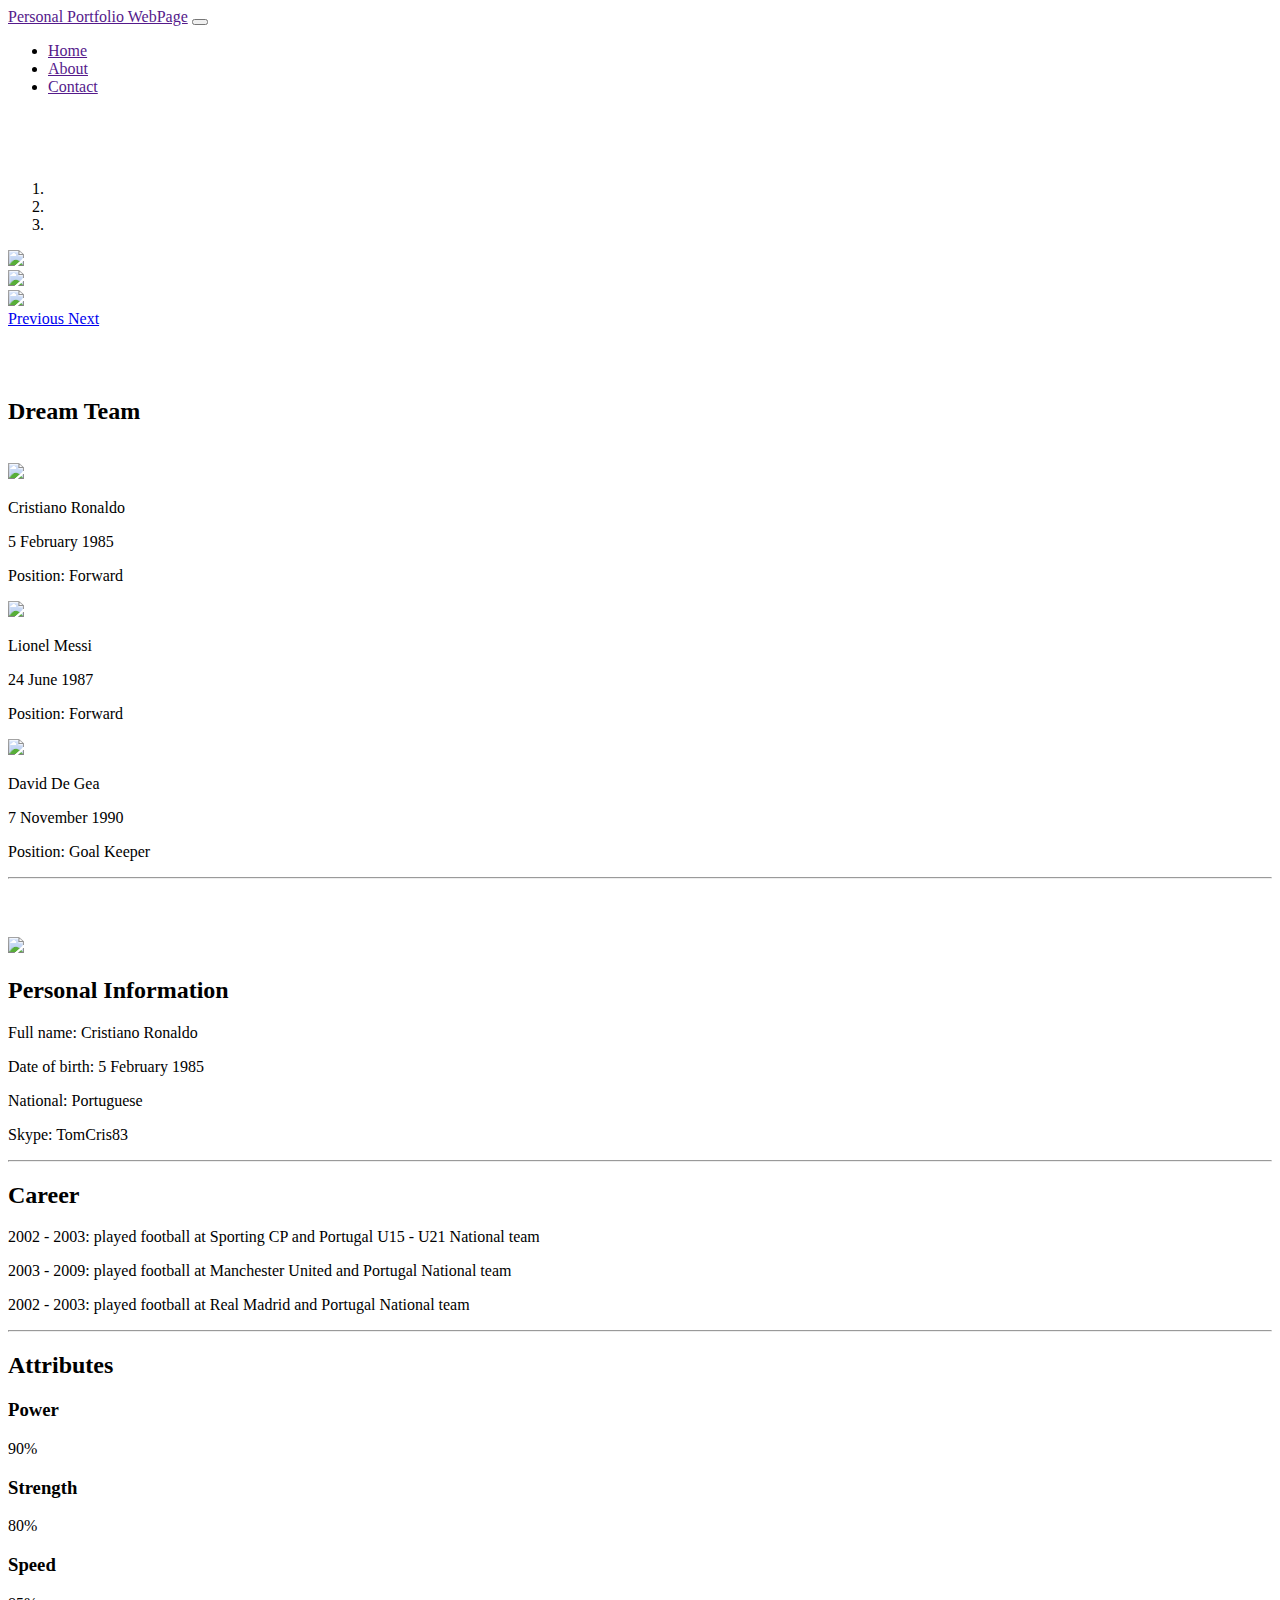
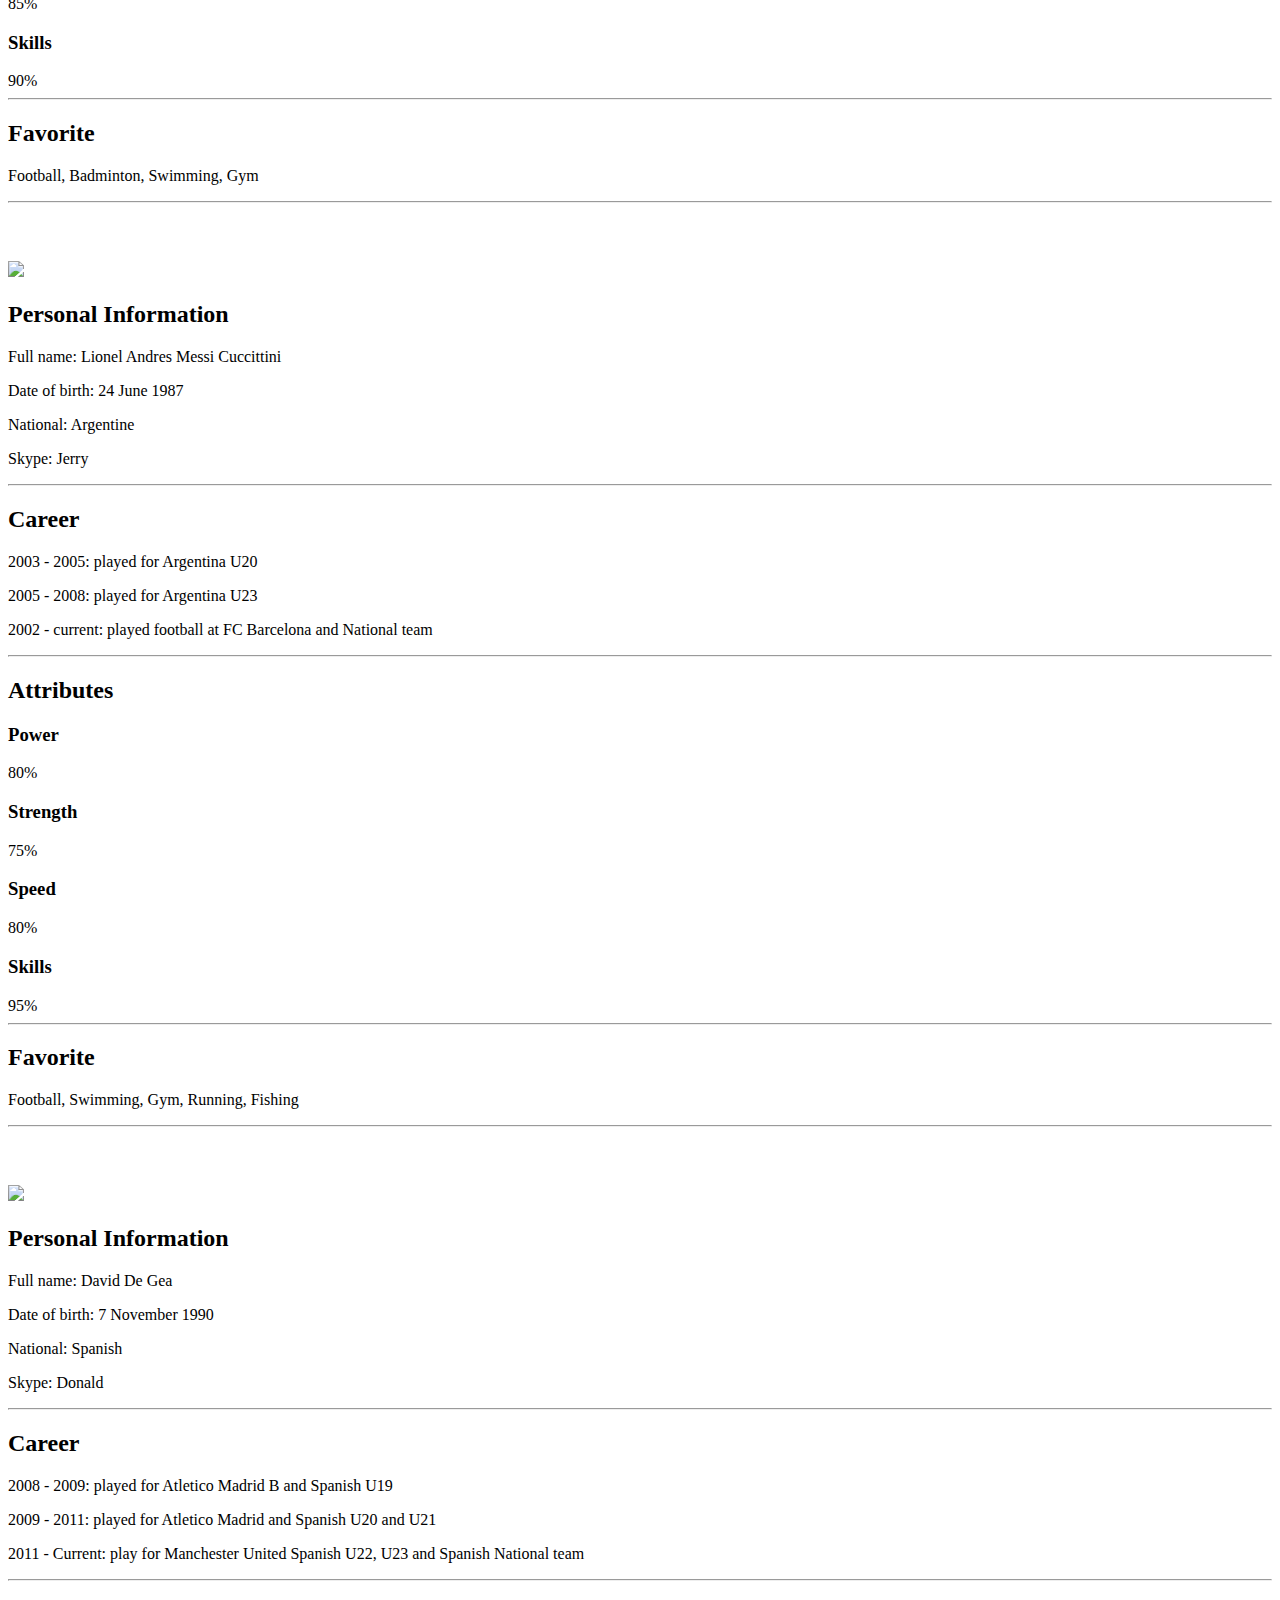
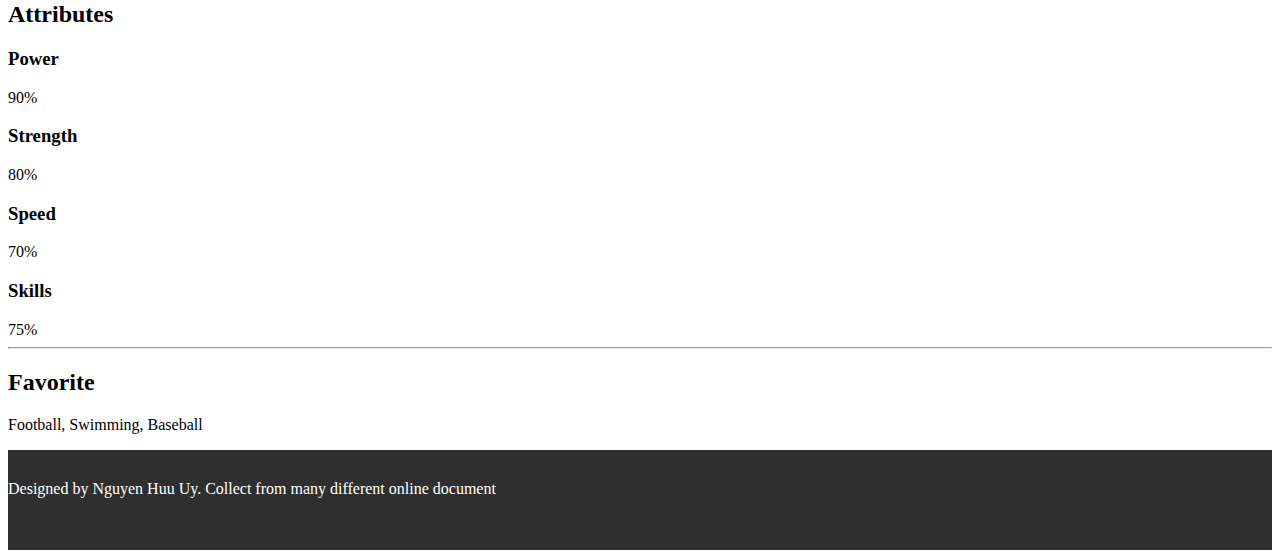
==== index.html @ 3c14a048 "Upload" ====
<!DOCTYPE html>
<html lang="en">
<head>
<meta charset="utf-8">
<meta http-equiv="X-UA-Compatible" content="IE=edge" />
<meta name="viewport" content="width=device-width, intinial-scale=1" />
<link href="css/bootstrap.min.css" rel="stylesheet" />
<title>Personal Portfolio WebPage</title>
<style>
#tom {
	padding-top: 50px;
}

#jerry {
	padding-top: 50px;
}

#donald {
	padding-top: 50px;
}

#members {
	padding-top: 50px;
}

#footer {
	padding-bottom: 20px;
}

.bg-4 {
	background-color: #2f2f2f;
	color: #fff;
	height: 100px;
}
.a{
padding-top:50px;
	background:red;
	width: 100%;
	height: 20px;
}
</style>
</head>
<body>
	<nav class="navbar navbar-inverse navbar-fixed-top">
		<div class="container-fluid">
			<div class="navbar-header">
				<a class="navbar-brand" href="">Personal Portfolio WebPage</a>
				<button type="button" class="navbar-toggle" data-toggle="collapse"
					data-target="#myNavbar">
					<span class="icon-bar"> </span> <span class="icon-bar"> </span> <span
						class="icon-bar"> </span>
				</button>
			</div>
			<ul class="nav navbar-nav navbar-right collapse navbar-collapse"
				id="myNavbar">
				<li><a href="">Home</a></li>
				<li><a href="">About</a></li>
				<li><a href="">Contact</a></li>
			</ul>
		</div>
	</nav>

<div class="container text-center" style=" width: 100%;padding-top: 52px;">
		<div id="myCarousel" class="carousel slide" data-ride="carousel" style="width: 100%;">
			<!-- Indicators -->
			<ol class="carousel-indicators">
				<li data-target="#myCarousel" data-slide-to="0" class="active"></li>
				<li data-target="#myCarousel" data-slide-to="1"></li>
				<li data-target="#myCarousel" data-slide-to="2"></li>
			</ol>

			<!-- Wrapper for slides -->
			<div class="carousel-inner">
				<div class="item active">
					<img src="images/c1.png" style="width: 100%;">
				</div>

				<div class="item">
					<img src="images/champion.jpg" style="width: 100%;">
				</div>

				<div class="item">
					<img src="images/cska.jpg" style="width: 100%;">
				</div>
			</div>
			<!-- Left and right controls -->
			<a class="left carousel-control" href="#myCarousel" data-slide="prev">
				<span class="glyphicon glyphicon-chevron-left"></span> <span
				class="sr-only">Previous</span>
			</a> <a class="right carousel-control" href="#myCarousel"
				data-slide="next"> <span
				class="glyphicon glyphicon-chevron-right"></span> <span
				class="sr-only">Next</span>
			</a>
		</div>
	</div>

	<div class="container text-center" id="members">
		<h2>Dream Team</h2>
		<div class="row">
			<br>
			<div class="col-md-4 text-center">
				<a href="#tom"> <img src="images/tom.png" class="img-circle"
					style="width: 50%">
				</a> <br>
				<p>Cristiano Ronaldo</p>
				<p>5 February 1985</p>
				<p>Position: Forward</p>
			</div>
			<div class="col-md-4">
				<a href="#jerry"> <img src="images/jerry.png" class="img-circle"
					style="width: 50%" />
				</a>
				<p>Lionel Messi</p>
				<p>24 June 1987</p>
				<p>Position: Forward</p>
			</div>
			<div class="col-md-4">
				<a href="#donald"> <img src="images/donald.png"
					class="img-circle" style="width: 50%" />
				</a>
				<p>David De Gea</p>
				<p>7 November 1990</p>
				<p>Position: Goal Keeper</p>
			</div>
		</div>
	</div>

	


	<hr>
	<div class="content text-center">
		<div class="container-fluid" id="tom">
			<div>
				<div class="col-md-4">
					<img src="images/tom.png" class="img-circle" style="width: 50%">
				</div>
				<div class="col-md-6 text-left">
					<div>
						<h2>
							<b>Personal Information</b>
						</h2>
						<p>Full name: Cristiano Ronaldo</p>
						<p>Date of birth: 5 February 1985</p>
						<p>National: Portuguese</p>
						<p>Skype: TomCris83</p>
					</div>
					<hr>
					<div>
						<h2>
							<b>Career</b>
						</h2>
						<p>2002 - 2003: played football at Sporting CP and Portugal
							U15 - U21 National team</p>
						<p>2003 - 2009: played football at Manchester United and
							Portugal National team</p>
						<p>2002 - 2003: played football at Real Madrid and Portugal
							National team</p>
					</div>
					<hr>
					<div>
						<h2>
							<b>Attributes</b>
						</h2>
						<div class="container">
							<h3>Power</h3>
							<div class="progress">
								<div class="progress-bar" role="progressbar" aria-valuenow="90"
									aria-valuemin="0" aria-valuemax="100" style="width: 90%">
									90%</div>
							</div>
						</div>
						<div class="container">
							<h3>Strength</h3>
							<div class="progress">
								<div class="progress-bar" role="progressbar" aria-valuenow="80"
									aria-valuemin="0" aria-valuemax="100" style="width: 80%">
									80%</div>
							</div>
						</div>
						<div class="container">
							<h3>Speed</h3>
							<div class="progress">
								<div class="progress-bar" role="progressbar" aria-valuenow="85"
									aria-valuemin="0" aria-valuemax="100" style="width: 85%">
									85%</div>
							</div>
						</div>

						<div class="container">
							<h3>Skills</h3>
							<div class="progress">
								<div class="progress-bar" role="progressbar" aria-valuenow="90"
									aria-valuemin="0" aria-valuemax="100" style="width: 90%">
									90%</div>
							</div>
						</div>
					</div>
					<hr>
					<div>
						<h2>
							<b>Favorite</b>
						</h2>
						<p>Football, Badminton, Swimming, Gym</p>
					</div>
				</div>
			</div>
		</div>
		<hr>
		<div class="container-fluid" id="jerry">
			<div>
				<div class="col-md-4">
					<img src="images/jerry.png" class="img-circle" style="width: 50%">
				</div>
				<div class="col-md-6 text-left">
					<div>
						<h2>
							<b>Personal Information</b>
						</h2>
						<p>Full name: Lionel Andres Messi Cuccittini</p>
						<p>Date of birth: 24 June 1987</p>
						<p>National: Argentine</p>
						<p>Skype: Jerry</p>
					</div>
					<hr>
					<div>
						<h2>
							<b>Career</b>
						</h2>
						<p>2003 - 2005: played for Argentina U20</p>
						<p>2005 - 2008: played for Argentina U23</p>
						<p>2002 - current: played football at FC Barcelona and
							National team</p>
					</div>
					<hr>
					<div>
						<h2>
							<b>Attributes</b>
						</h2>
						<div class="container">
							<h3>Power</h3>
							<div class="progress">
								<div class="progress-bar" role="progressbar" aria-valuenow="80"
									aria-valuemin="0" aria-valuemax="100" style="width: 80%">
									80%</div>
							</div>
						</div>
						<div class="container">
							<h3>Strength</h3>
							<div class="progress">
								<div class="progress-bar" role="progressbar" aria-valuenow="75"
									aria-valuemin="0" aria-valuemax="100" style="width: 75%">
									75%</div>
							</div>
						</div>
						<div class="container">
							<h3>Speed</h3>
							<div class="progress">
								<div class="progress-bar" role="progressbar" aria-valuenow="80"
									aria-valuemin="0" aria-valuemax="100" style="width: 80%">
									80%</div>
							</div>
						</div>

						<div class="container">
							<h3>Skills</h3>
							<div class="progress">
								<div class="progress-bar" role="progressbar" aria-valuenow="95"
									aria-valuemin="0" aria-valuemax="100" style="width: 95%">
									95%</div>
							</div>
						</div>
					</div>
					<hr>
					<div>
						<h2>
							<b>Favorite</b>
						</h2>
						<p>Football, Swimming, Gym, Running, Fishing</p>
					</div>
				</div>
			</div>
		</div>
		<hr>


		<div class="container-fluid" id="donald">
			<div>
				<div class="col-md-4">
					<img src="images/donald.png" class="img-circle" style="width: 50%">
				</div>
				<div class="col-md-6 text-left">
					<div>
						<h2>
							<b>Personal Information</b>
						</h2>
						<p>Full name: David De Gea</p>
						<p>Date of birth: 7 November 1990</p>
						<p>National: Spanish</p>
						<p>Skype: Donald</p>
					</div>
					<hr>
					<div>
						<h2>
							<b>Career</b>
						</h2>
						<p>2008 - 2009: played for Atletico Madrid B and Spanish U19</p>
						<p>2009 - 2011: played for Atletico Madrid and Spanish U20 and
							U21</p>
						<p>2011 - Current: play for Manchester United Spanish U22, U23
							and Spanish National team</p>
					</div>
					<hr>
					<div>
						<h2>
							<b>Attributes</b>
						</h2>
						<div class="container">
							<h3>Power</h3>
							<div class="progress">
								<div class="progress-bar" role="progressbar" aria-valuenow="90"
									aria-valuemin="0" aria-valuemax="100" style="width: 90%">
									90%</div>
							</div>
						</div>
						<div class="container">
							<h3>Strength</h3>
							<div class="progress">
								<div class="progress-bar" role="progressbar" aria-valuenow="80"
									aria-valuemin="0" aria-valuemax="100" style="width: 80%">
									80%</div>
							</div>
						</div>
						<div class="container">
							<h3>Speed</h3>
							<div class="progress">
								<div class="progress-bar" role="progressbar" aria-valuenow="70"
									aria-valuemin="0" aria-valuemax="100" style="width: 70%">
									70%</div>
							</div>
						</div>

						<div class="container">
							<h3>Skills</h3>
							<div class="progress">
								<div class="progress-bar" role="progressbar" aria-valuenow="75"
									aria-valuemin="0" aria-valuemax="100" style="width: 75%">
									75%</div>
							</div>
						</div>
					</div>
					<hr>
					<div>
						<h2>
							<b>Favorite</b>
						</h2>
						<p>Football, Swimming, Baseball</p>
					</div>
				</div>
			</div>
		</div>
	</div>
	<script
		src="https://ajax.googleapis.com/ajax/libs/jquery/1.11.1/jquery.min.js"></script>
	<script src="js/bootstrap.min.js"></script>
	<footer class="container-fluid bg-4 text-center">
		<p style="padding-top: 30px">Designed by Nguyen Huu Uy. Collect
			from many different online document</p>
	</footer>
</body>
</html>
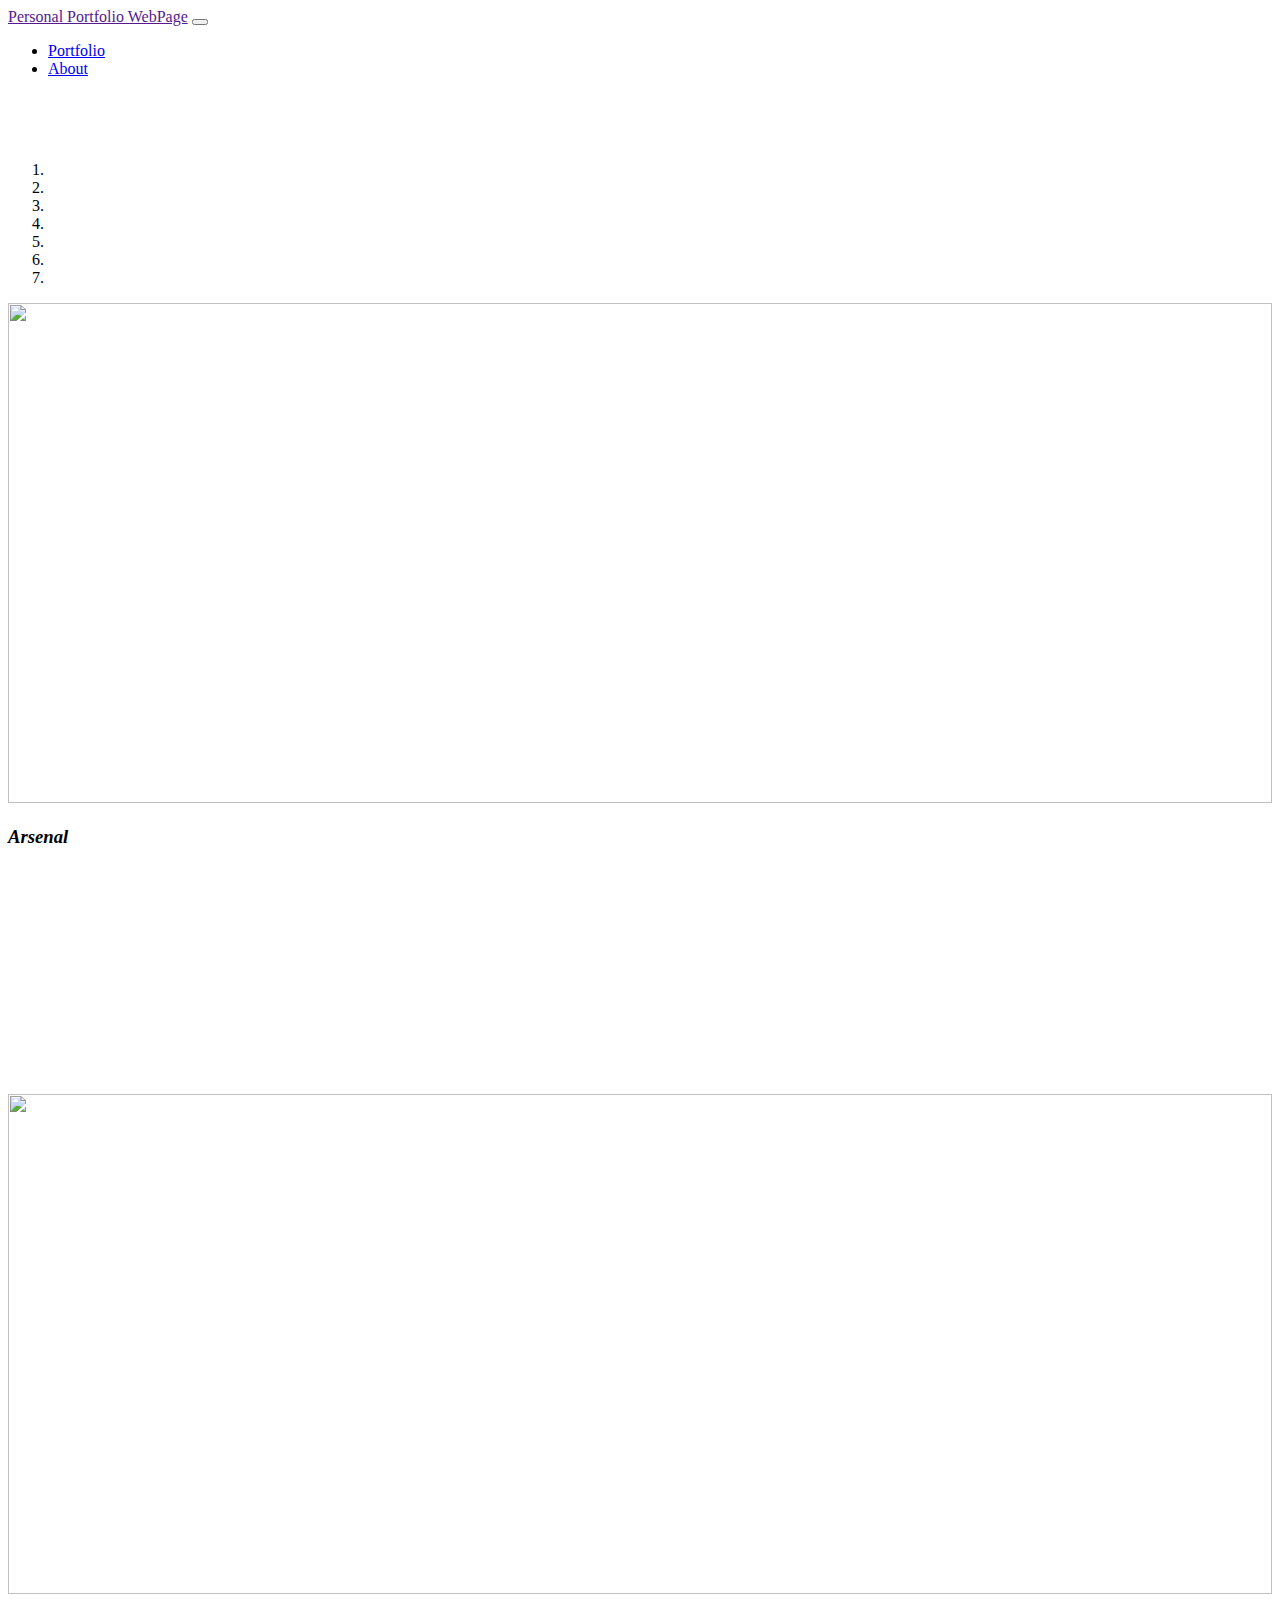
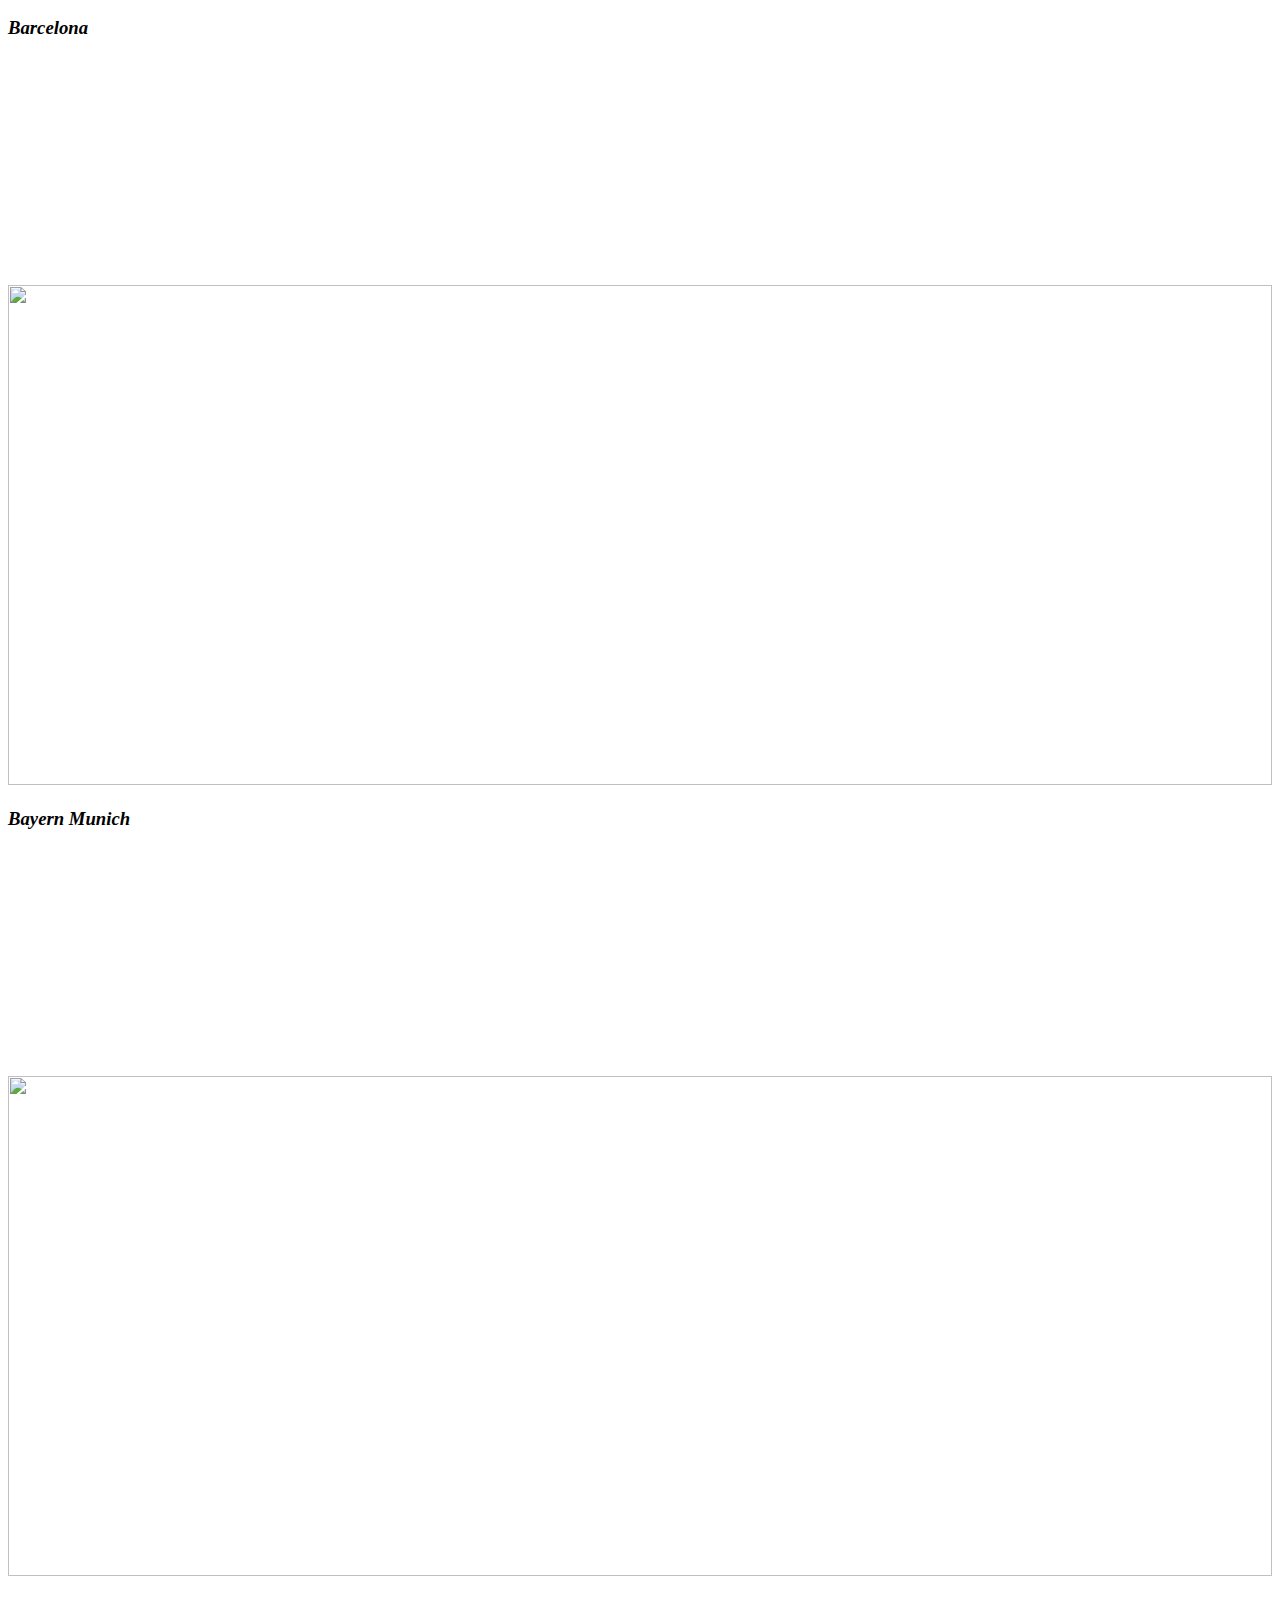
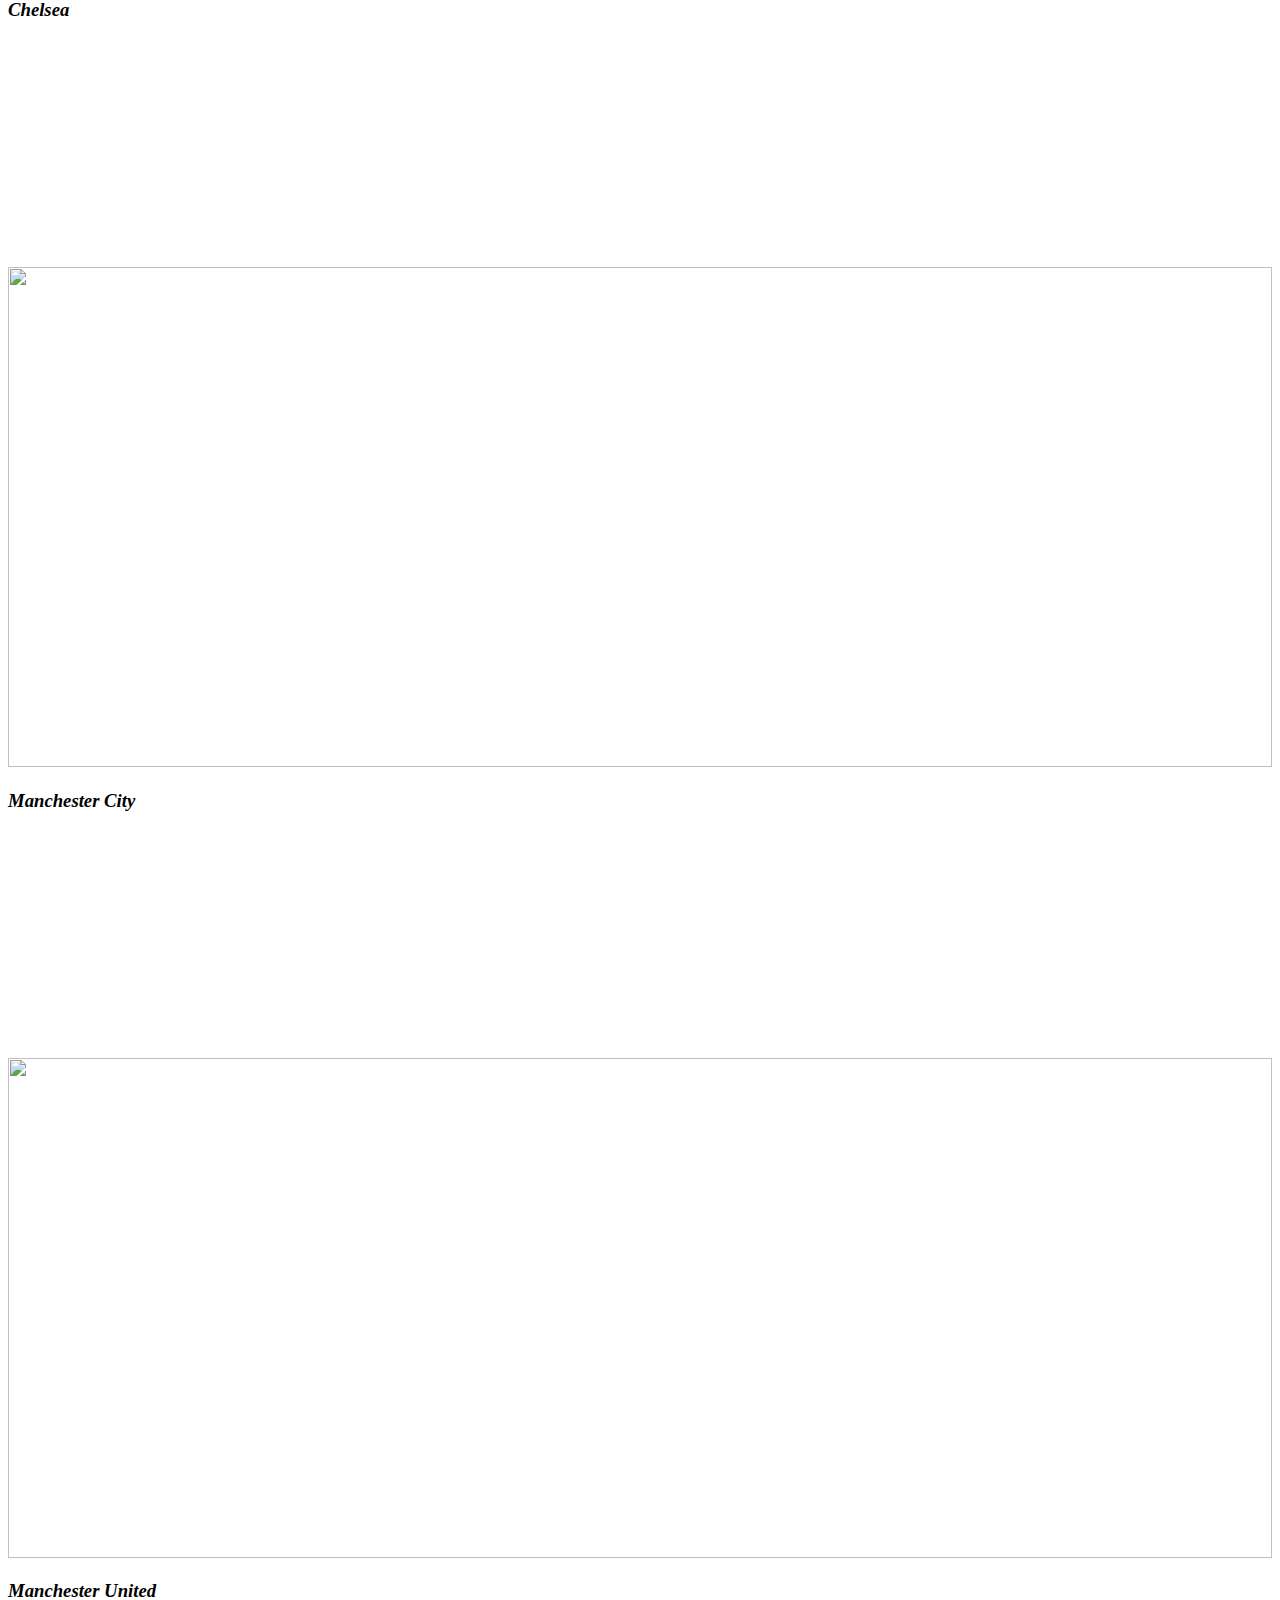
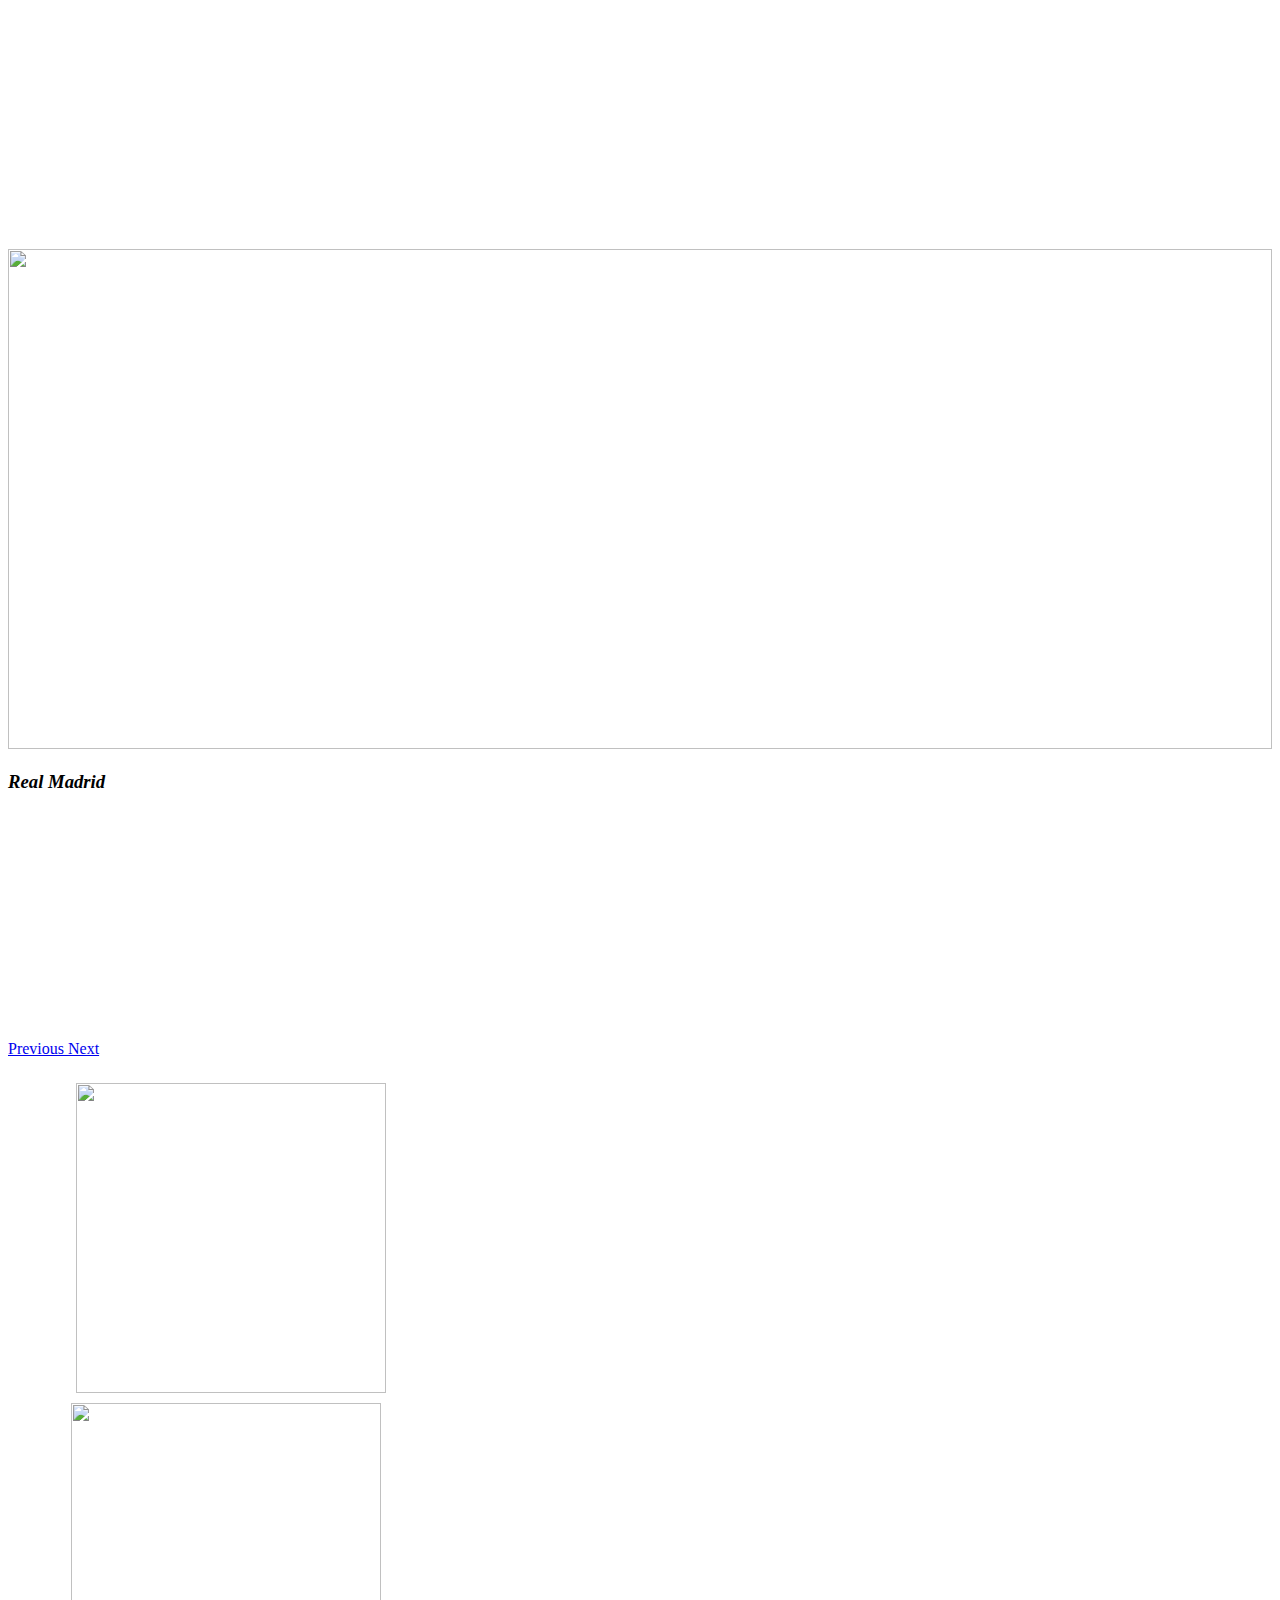
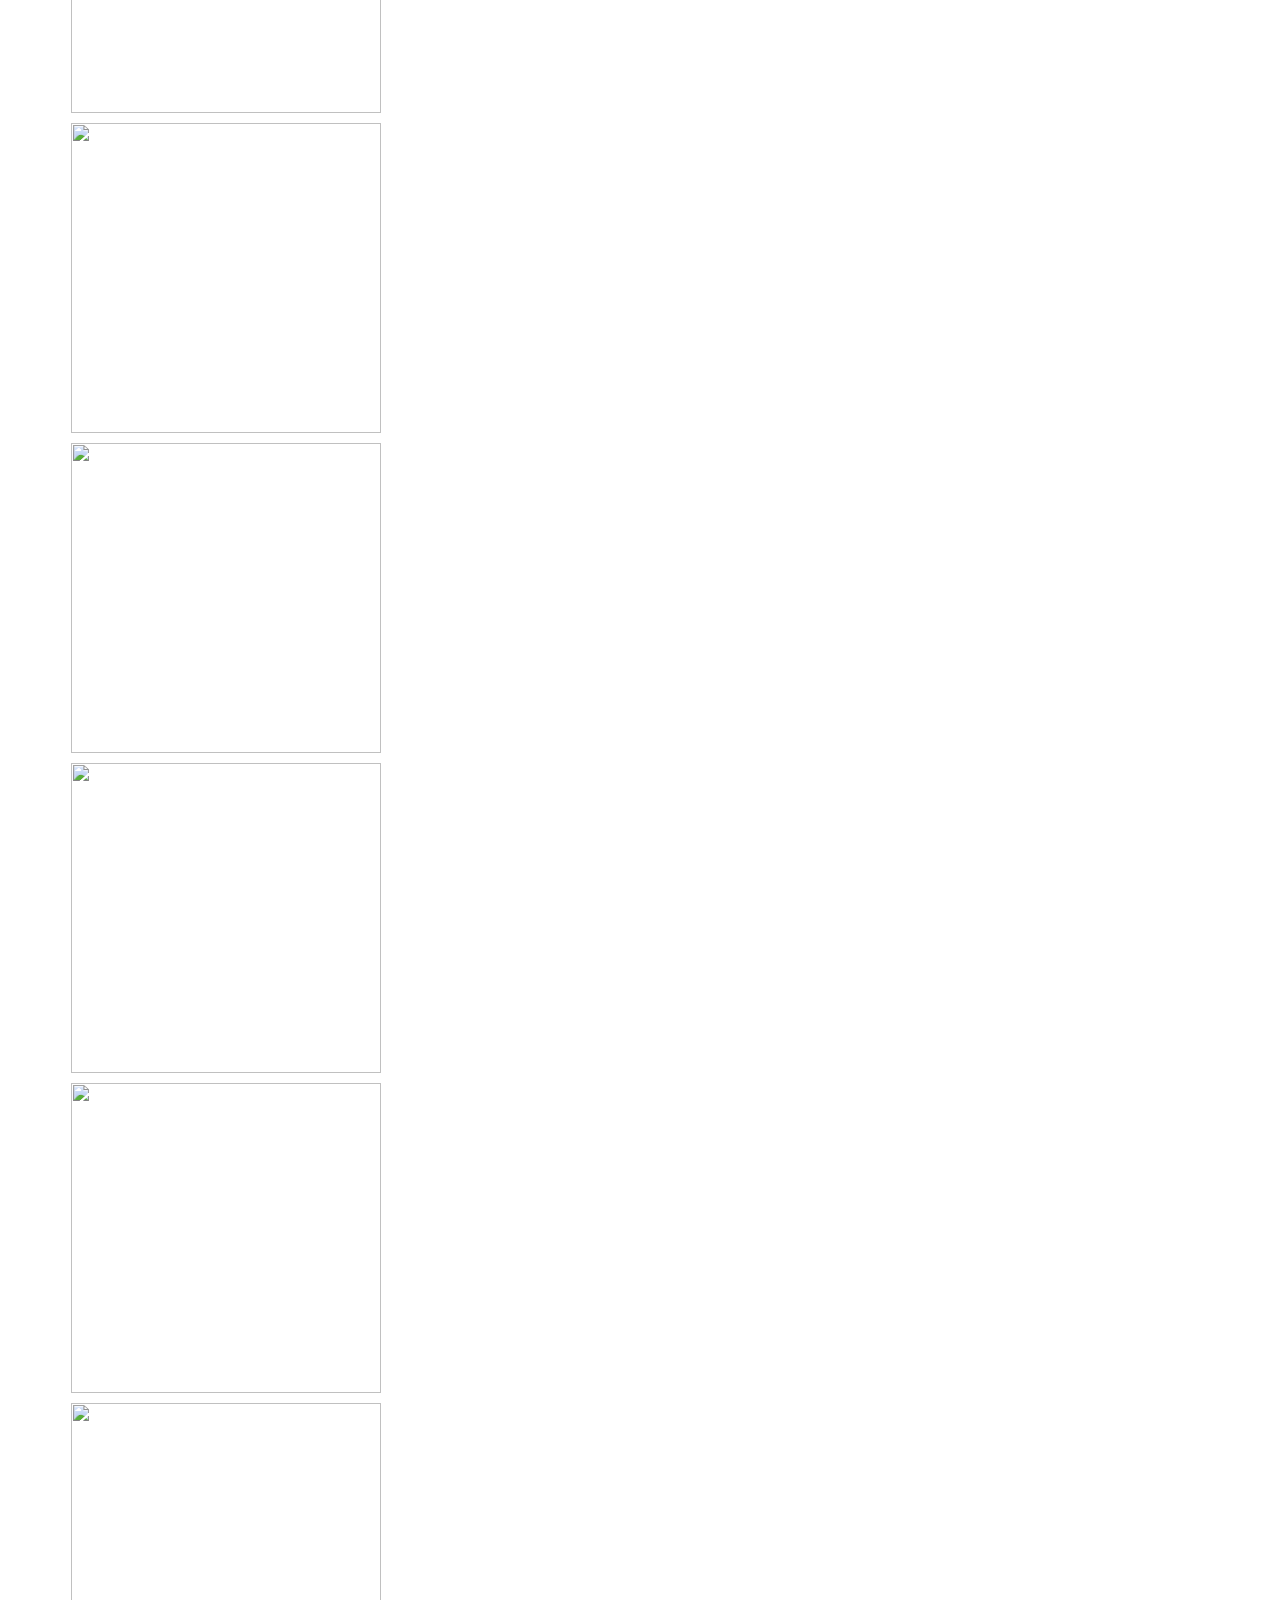
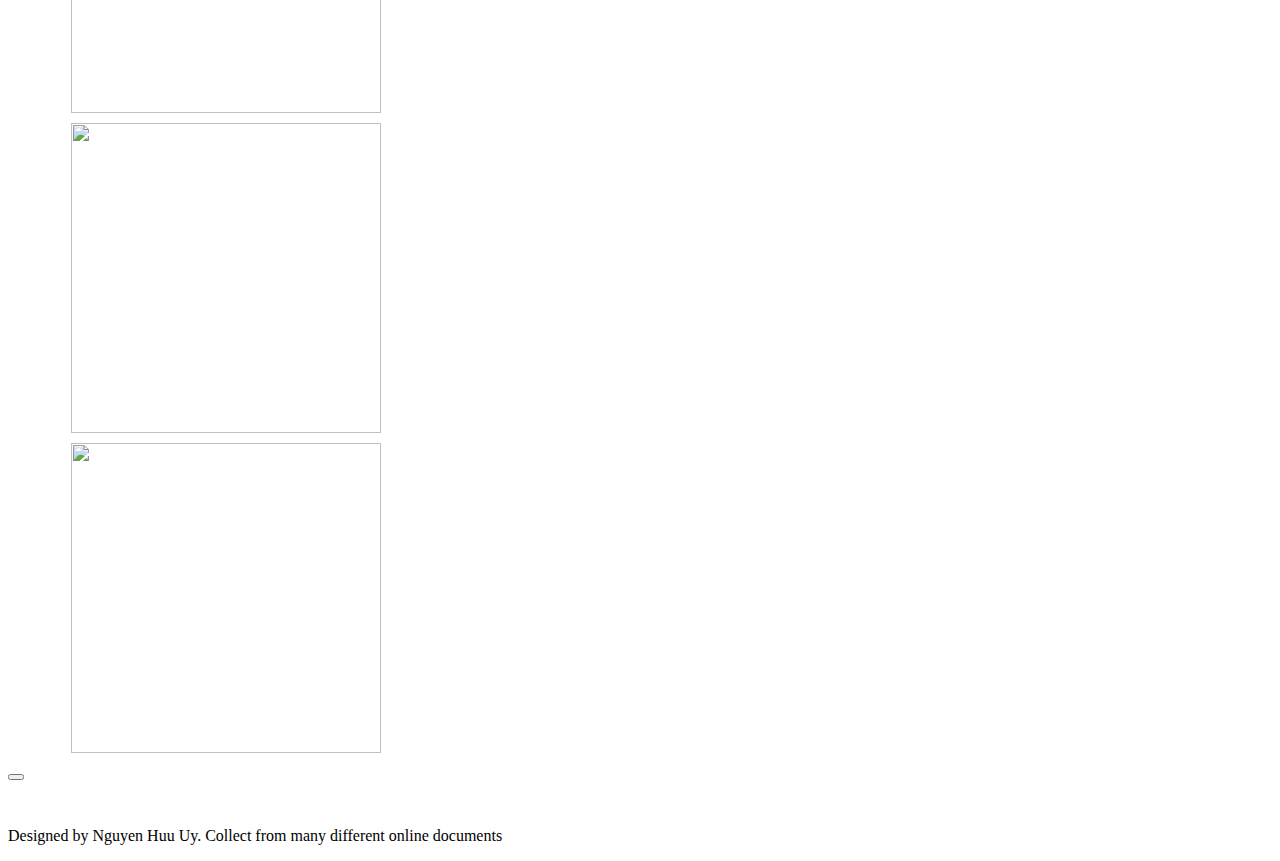
==== commit 941bef18: "Add files via upload" ====
--- a/index.html
+++ b/index.html
@@ -5,39 +5,9 @@
 <meta http-equiv="X-UA-Compatible" content="IE=edge" />
 <meta name="viewport" content="width=device-width, intinial-scale=1" />
 <link href="css/bootstrap.min.css" rel="stylesheet" />
+<link href="css/about.css" rel="stylesheet" />
 <title>Personal Portfolio WebPage</title>
 <style>
-#tom {
-	padding-top: 50px;
-}
-
-#jerry {
-	padding-top: 50px;
-}
-
-#donald {
-	padding-top: 50px;
-}
-
-#members {
-	padding-top: 50px;
-}
-
-#footer {
-	padding-bottom: 20px;
-}
-
-.bg-4 {
-	background-color: #2f2f2f;
-	color: #fff;
-	height: 100px;
-}
-.a{
-padding-top:50px;
-	background:red;
-	width: 100%;
-	height: 20px;
-}
 </style>
 </head>
 <body>
@@ -53,34 +23,85 @@
 			</div>
 			<ul class="nav navbar-nav navbar-right collapse navbar-collapse"
 				id="myNavbar">
-				<li><a href="">Home</a></li>
-				<li><a href="">About</a></li>
-				<li><a href="">Contact</a></li>
+				<li><a href="#">Portfolio</a></li>
+				<li><a href="html/About.html">About</a></li>
 			</ul>
 		</div>
 	</nav>
-
-<div class="container text-center" style=" width: 100%;padding-top: 52px;">
-		<div id="myCarousel" class="carousel slide" data-ride="carousel" style="width: 100%;">
+	<div>
+		<div id="myCarousel" class="carousel slide" data-ride="carousel"
+			style="width: 100%; padding-top: 51px;">
 			<!-- Indicators -->
 			<ol class="carousel-indicators">
 				<li data-target="#myCarousel" data-slide-to="0" class="active"></li>
 				<li data-target="#myCarousel" data-slide-to="1"></li>
 				<li data-target="#myCarousel" data-slide-to="2"></li>
+				<li data-target="#myCarousel" data-slide-to="3"></li>
+				<li data-target="#myCarousel" data-slide-to="4"></li>
+				<li data-target="#myCarousel" data-slide-to="5"></li>
+				<li data-target="#myCarousel" data-slide-to="6"></li>
 			</ol>
 
 			<!-- Wrapper for slides -->
 			<div class="carousel-inner">
+
 				<div class="item active">
-					<img src="images/c1.png" style="width: 100%;">
+					<img src="images/arsenal.jpg" style="width: 100%; height: 500px">
+					<div class="carousel-caption" style="padding-bottom: 18%">
+						<h3>
+							<i>Arsenal </i>
+						</h3>
+					</div>
 				</div>
 
-				<div class="item">
-					<img src="images/champion.jpg" style="width: 100%;">
-				</div>
 
 				<div class="item">
-					<img src="images/cska.jpg" style="width: 100%;">
+					<img src="images/barca.png" style="width: 100%; height: 500px">
+					<div class="carousel-caption" style="padding-bottom: 18%">
+						<h3>
+							<i>Barcelona </i>
+						</h3>
+					</div>
+				</div>
+				<div class="item">
+					<img src="images/bayern.jpg" style="width: 100%; height: 500px">
+					<div class="carousel-caption" style="padding-bottom: 18%">
+						<h3>
+							<i>Bayern Munich </i>
+						</h3>
+					</div>
+				</div>
+				<div class="item">
+					<img src="images/chelsea.jpg" style="width: 100%; height: 500px">
+					<div class="carousel-caption" style="padding-bottom: 18%">
+						<h3>
+							<i>Chelsea </i>
+						</h3>
+					</div>
+				</div>
+				<div class="item">
+					<img src="images/mc.jpg" style="width: 100%; height: 500px">
+					<div class="carousel-caption" style="padding-bottom: 18%">
+						<h3>
+							<i>Manchester City </i>
+						</h3>
+					</div>
+				</div>
+				<div class="item">
+					<img src="images/mu.png" style="width: 100%; height: 500px">
+					<div class="carousel-caption" style="padding-bottom: 18%">
+						<h3>
+							<i>Manchester United </i>
+						</h3>
+					</div>
+				</div>
+				<div class="item">
+					<img src="images/rmd.jpg" style="width: 100%; height: 500px">
+					<div class="carousel-caption" style="padding-bottom: 18%">
+						<h3>
+							<i>Real Madrid</i>
+						</h3>
+					</div>
 				</div>
 			</div>
 			<!-- Left and right controls -->
@@ -94,279 +115,82 @@
 			</a>
 		</div>
 	</div>
-
-	<div class="container text-center" id="members">
-		<h2>Dream Team</h2>
-		<div class="row">
-			<br>
-			<div class="col-md-4 text-center">
-				<a href="#tom"> <img src="images/tom.png" class="img-circle"
-					style="width: 50%">
-				</a> <br>
-				<p>Cristiano Ronaldo</p>
-				<p>5 February 1985</p>
-				<p>Position: Forward</p>
-			</div>
-			<div class="col-md-4">
-				<a href="#jerry"> <img src="images/jerry.png" class="img-circle"
-					style="width: 50%" />
-				</a>
-				<p>Lionel Messi</p>
-				<p>24 June 1987</p>
-				<p>Position: Forward</p>
-			</div>
-			<div class="col-md-4">
-				<a href="#donald"> <img src="images/donald.png"
-					class="img-circle" style="width: 50%" />
-				</a>
-				<p>David De Gea</p>
-				<p>7 November 1990</p>
-				<p>Position: Goal Keeper</p>
-			</div>
+	<div style="text-align: left; padding-top: 2%; padding-left: 5%;"
+		class="container text-center">
+		<div class="img-thumbnail"
+			style="width: 320px; height: 320px; text-align: center;">
+			<a href="html/Arsenal.html" target="newtab"> <img
+				src="images/arsenal.jpg" style="width: 310px; height: 310px;"
+				id="onimage">
+			</a>
+		</div>
+		<div class="img-thumbnail" style="width: 320px; height: 320px;">
+			<a href="html/Barcelona.html" target="newtab"> <img
+				src="images/barca.png" style="width: 310px; height: 310px"
+				id="onimage">
+			</a>
+		</div>
+		<div class="img-thumbnail" style="width: 320px; height: 320px;">
+			<a href="html/BaryenMunich.html" target="newtab"> <img
+				src="images/bayern.jpg" style="width: 310px; height: 310px;"
+				id="onimage">
+			</a>
+		</div>
+		<div class="img-thumbnail" style="width: 320px; height: 320px;">
+			<a href="html/Chelsea.html" target="newtab"> <img
+				src="images/chelsea.jpg" style="width: 310px; height: 310px;"
+				id="onimage">
+			</a>
+		</div>
+		<div class="img-thumbnail" style="width: 320px; height: 320px;">
+			<a href="html/ManchesterCity.html" target="newtab"> <img
+				src="images/mc.jpg" style="width: 310px; height: 310px;"
+				id="onimage">
+			</a>
+		</div>
+		<div class="img-thumbnail" style="width: 320px; height: 320px;">
+			<a href="html/ManchesterUnited.html" target="newtab"> <img
+				src="images/mu.png" style="width: 310px; height: 310px;"
+				id="onimage">
+			</a>
+		</div>
+		<div class="img-thumbnail" style="width: 320px; height: 320px;">
+			<a href="html/RealMadrid.html" target="newtab"> <img
+				src="images/rmd.jpg" style="width: 310px; height: 310px;"
+				id="onimage">
+			</a>
+		</div>
+		<div class="img-thumbnail" style="width: 320px; height: 320px;">
+			<a href="html/Barcelona.html" target="newtab"> <img
+				src="images/barca.png" style="width: 310px; height: 310px"
+				id="onimage">
+			</a>
+		</div>
+		<div class="img-thumbnail" style="width: 320px; height: 320px;">
+			<a href="html/Barcelona.html" target="newtab"> <img
+				src="images/barca.png" style="width: 310px; height: 310px"
+				id="onimage">
+			</a>
 		</div>
 	</div>
-
-	
-
-
-	<hr>
-	<div class="content text-center">
-		<div class="container-fluid" id="tom">
-			<div>
-				<div class="col-md-4">
-					<img src="images/tom.png" class="img-circle" style="width: 50%">
-				</div>
-				<div class="col-md-6 text-left">
-					<div>
-						<h2>
-							<b>Personal Information</b>
-						</h2>
-						<p>Full name: Cristiano Ronaldo</p>
-						<p>Date of birth: 5 February 1985</p>
-						<p>National: Portuguese</p>
-						<p>Skype: TomCris83</p>
-					</div>
-					<hr>
-					<div>
-						<h2>
-							<b>Career</b>
-						</h2>
-						<p>2002 - 2003: played football at Sporting CP and Portugal
-							U15 - U21 National team</p>
-						<p>2003 - 2009: played football at Manchester United and
-							Portugal National team</p>
-						<p>2002 - 2003: played football at Real Madrid and Portugal
-							National team</p>
-					</div>
-					<hr>
-					<div>
-						<h2>
-							<b>Attributes</b>
-						</h2>
-						<div class="container">
-							<h3>Power</h3>
-							<div class="progress">
-								<div class="progress-bar" role="progressbar" aria-valuenow="90"
-									aria-valuemin="0" aria-valuemax="100" style="width: 90%">
-									90%</div>
-							</div>
-						</div>
-						<div class="container">
-							<h3>Strength</h3>
-							<div class="progress">
-								<div class="progress-bar" role="progressbar" aria-valuenow="80"
-									aria-valuemin="0" aria-valuemax="100" style="width: 80%">
-									80%</div>
-							</div>
-						</div>
-						<div class="container">
-							<h3>Speed</h3>
-							<div class="progress">
-								<div class="progress-bar" role="progressbar" aria-valuenow="85"
-									aria-valuemin="0" aria-valuemax="100" style="width: 85%">
-									85%</div>
-							</div>
-						</div>
-
-						<div class="container">
-							<h3>Skills</h3>
-							<div class="progress">
-								<div class="progress-bar" role="progressbar" aria-valuenow="90"
-									aria-valuemin="0" aria-valuemax="100" style="width: 90%">
-									90%</div>
-							</div>
-						</div>
-					</div>
-					<hr>
-					<div>
-						<h2>
-							<b>Favorite</b>
-						</h2>
-						<p>Football, Badminton, Swimming, Gym</p>
-					</div>
-				</div>
-			</div>
-		</div>
-		<hr>
-		<div class="container-fluid" id="jerry">
-			<div>
-				<div class="col-md-4">
-					<img src="images/jerry.png" class="img-circle" style="width: 50%">
-				</div>
-				<div class="col-md-6 text-left">
-					<div>
-						<h2>
-							<b>Personal Information</b>
-						</h2>
-						<p>Full name: Lionel Andres Messi Cuccittini</p>
-						<p>Date of birth: 24 June 1987</p>
-						<p>National: Argentine</p>
-						<p>Skype: Jerry</p>
-					</div>
-					<hr>
-					<div>
-						<h2>
-							<b>Career</b>
-						</h2>
-						<p>2003 - 2005: played for Argentina U20</p>
-						<p>2005 - 2008: played for Argentina U23</p>
-						<p>2002 - current: played football at FC Barcelona and
-							National team</p>
-					</div>
-					<hr>
-					<div>
-						<h2>
-							<b>Attributes</b>
-						</h2>
-						<div class="container">
-							<h3>Power</h3>
-							<div class="progress">
-								<div class="progress-bar" role="progressbar" aria-valuenow="80"
-									aria-valuemin="0" aria-valuemax="100" style="width: 80%">
-									80%</div>
-							</div>
-						</div>
-						<div class="container">
-							<h3>Strength</h3>
-							<div class="progress">
-								<div class="progress-bar" role="progressbar" aria-valuenow="75"
-									aria-valuemin="0" aria-valuemax="100" style="width: 75%">
-									75%</div>
-							</div>
-						</div>
-						<div class="container">
-							<h3>Speed</h3>
-							<div class="progress">
-								<div class="progress-bar" role="progressbar" aria-valuenow="80"
-									aria-valuemin="0" aria-valuemax="100" style="width: 80%">
-									80%</div>
-							</div>
-						</div>
-
-						<div class="container">
-							<h3>Skills</h3>
-							<div class="progress">
-								<div class="progress-bar" role="progressbar" aria-valuenow="95"
-									aria-valuemin="0" aria-valuemax="100" style="width: 95%">
-									95%</div>
-							</div>
-						</div>
-					</div>
-					<hr>
-					<div>
-						<h2>
-							<b>Favorite</b>
-						</h2>
-						<p>Football, Swimming, Gym, Running, Fishing</p>
-					</div>
-				</div>
-			</div>
-		</div>
-		<hr>
-
-
-		<div class="container-fluid" id="donald">
-			<div>
-				<div class="col-md-4">
-					<img src="images/donald.png" class="img-circle" style="width: 50%">
-				</div>
-				<div class="col-md-6 text-left">
-					<div>
-						<h2>
-							<b>Personal Information</b>
-						</h2>
-						<p>Full name: David De Gea</p>
-						<p>Date of birth: 7 November 1990</p>
-						<p>National: Spanish</p>
-						<p>Skype: Donald</p>
-					</div>
-					<hr>
-					<div>
-						<h2>
-							<b>Career</b>
-						</h2>
-						<p>2008 - 2009: played for Atletico Madrid B and Spanish U19</p>
-						<p>2009 - 2011: played for Atletico Madrid and Spanish U20 and
-							U21</p>
-						<p>2011 - Current: play for Manchester United Spanish U22, U23
-							and Spanish National team</p>
-					</div>
-					<hr>
-					<div>
-						<h2>
-							<b>Attributes</b>
-						</h2>
-						<div class="container">
-							<h3>Power</h3>
-							<div class="progress">
-								<div class="progress-bar" role="progressbar" aria-valuenow="90"
-									aria-valuemin="0" aria-valuemax="100" style="width: 90%">
-									90%</div>
-							</div>
-						</div>
-						<div class="container">
-							<h3>Strength</h3>
-							<div class="progress">
-								<div class="progress-bar" role="progressbar" aria-valuenow="80"
-									aria-valuemin="0" aria-valuemax="100" style="width: 80%">
-									80%</div>
-							</div>
-						</div>
-						<div class="container">
-							<h3>Speed</h3>
-							<div class="progress">
-								<div class="progress-bar" role="progressbar" aria-valuenow="70"
-									aria-valuemin="0" aria-valuemax="100" style="width: 70%">
-									70%</div>
-							</div>
-						</div>
-
-						<div class="container">
-							<h3>Skills</h3>
-							<div class="progress">
-								<div class="progress-bar" role="progressbar" aria-valuenow="75"
-									aria-valuemin="0" aria-valuemax="100" style="width: 75%">
-									75%</div>
-							</div>
-						</div>
-					</div>
-					<hr>
-					<div>
-						<h2>
-							<b>Favorite</b>
-						</h2>
-						<p>Football, Swimming, Baseball</p>
-					</div>
-				</div>
-			</div>
-		</div>
-	</div>
+	<button type="button" class="btn btn-default btn-circle"
+		id="scrollButton" >
+		<i class="up" id="totop"></i>
+	</button>
+	<script>
+			$("button").click(function(){
+				$("html,body").animate({scrollTop: 0}, "slow");
+				return true;
+			});
+	</script>
 	<script
 		src="https://ajax.googleapis.com/ajax/libs/jquery/1.11.1/jquery.min.js"></script>
 	<script src="js/bootstrap.min.js"></script>
+	<script src="js/scroll.js"></script>
 	<footer class="container-fluid bg-4 text-center">
 		<p style="padding-top: 30px">Designed by Nguyen Huu Uy. Collect
-			from many different online document</p>
+			from many different online documents</p>
 	</footer>
+	
 </body>
 </html>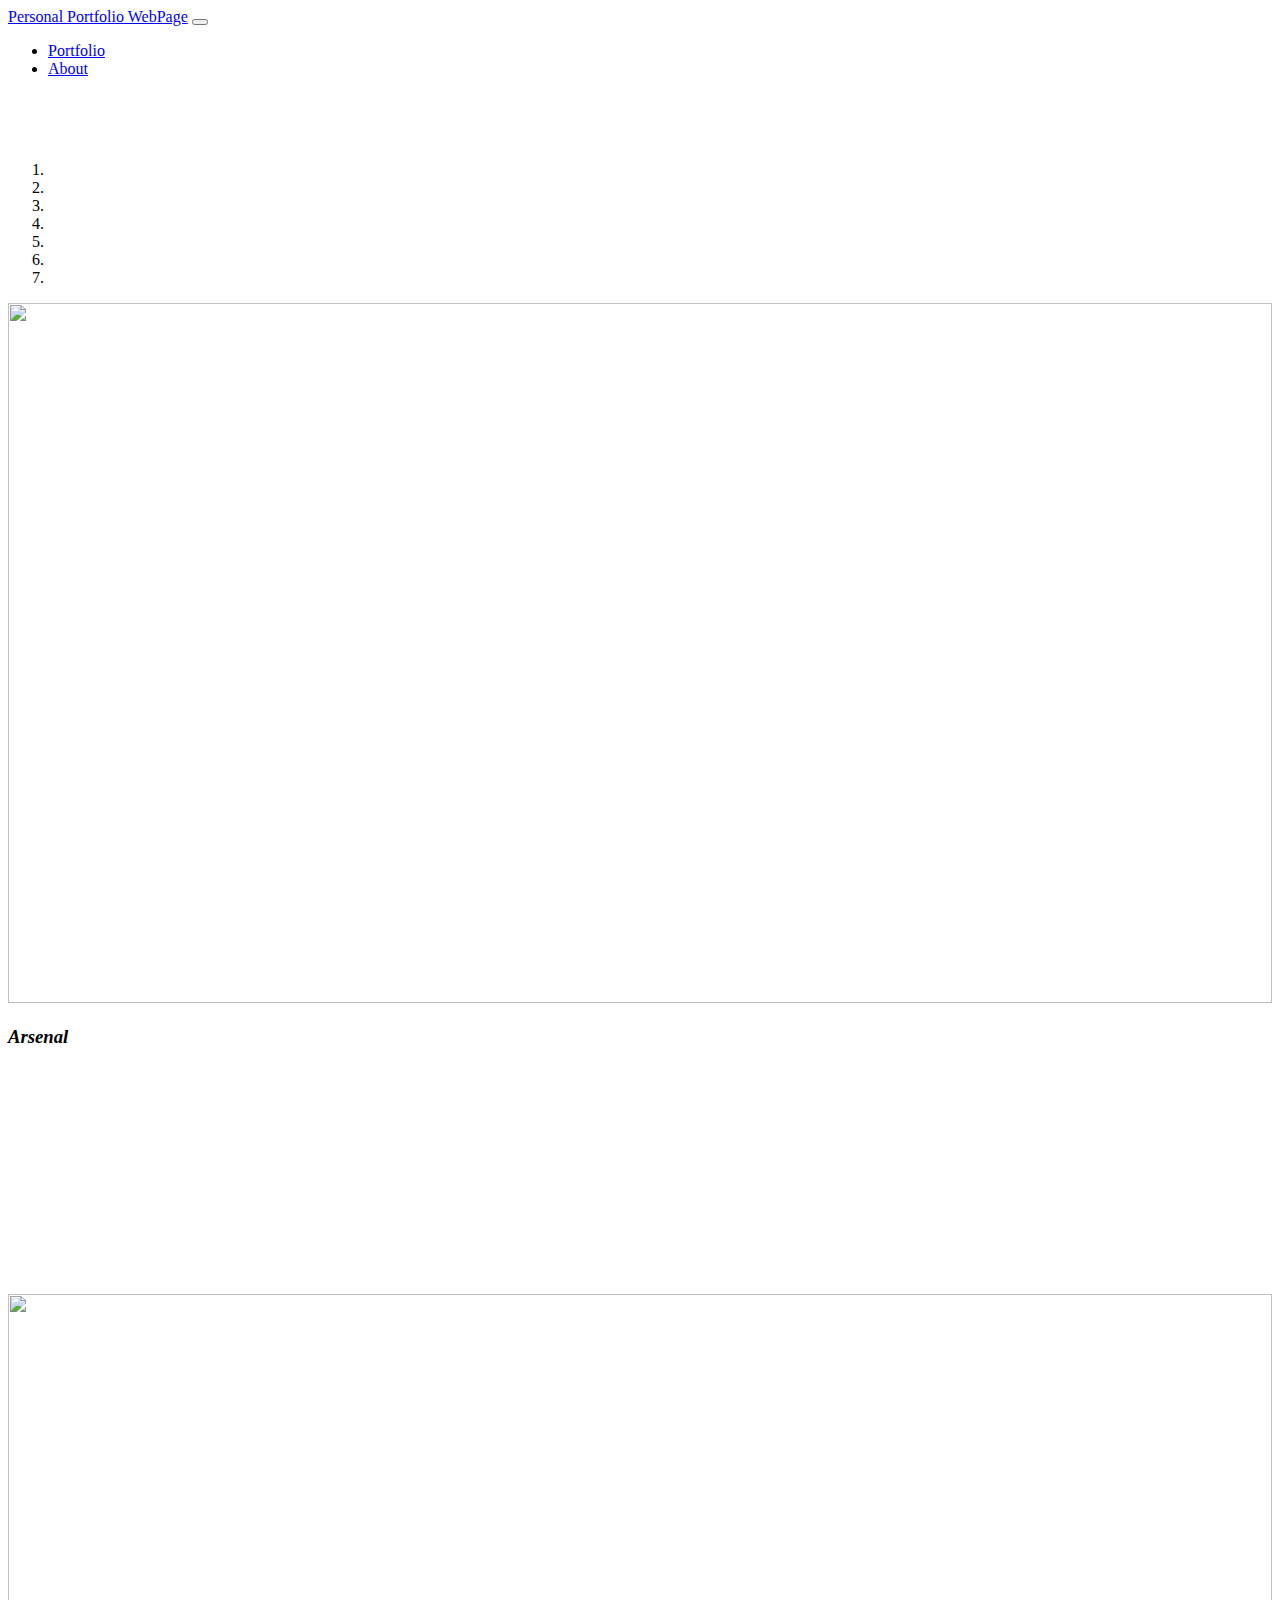
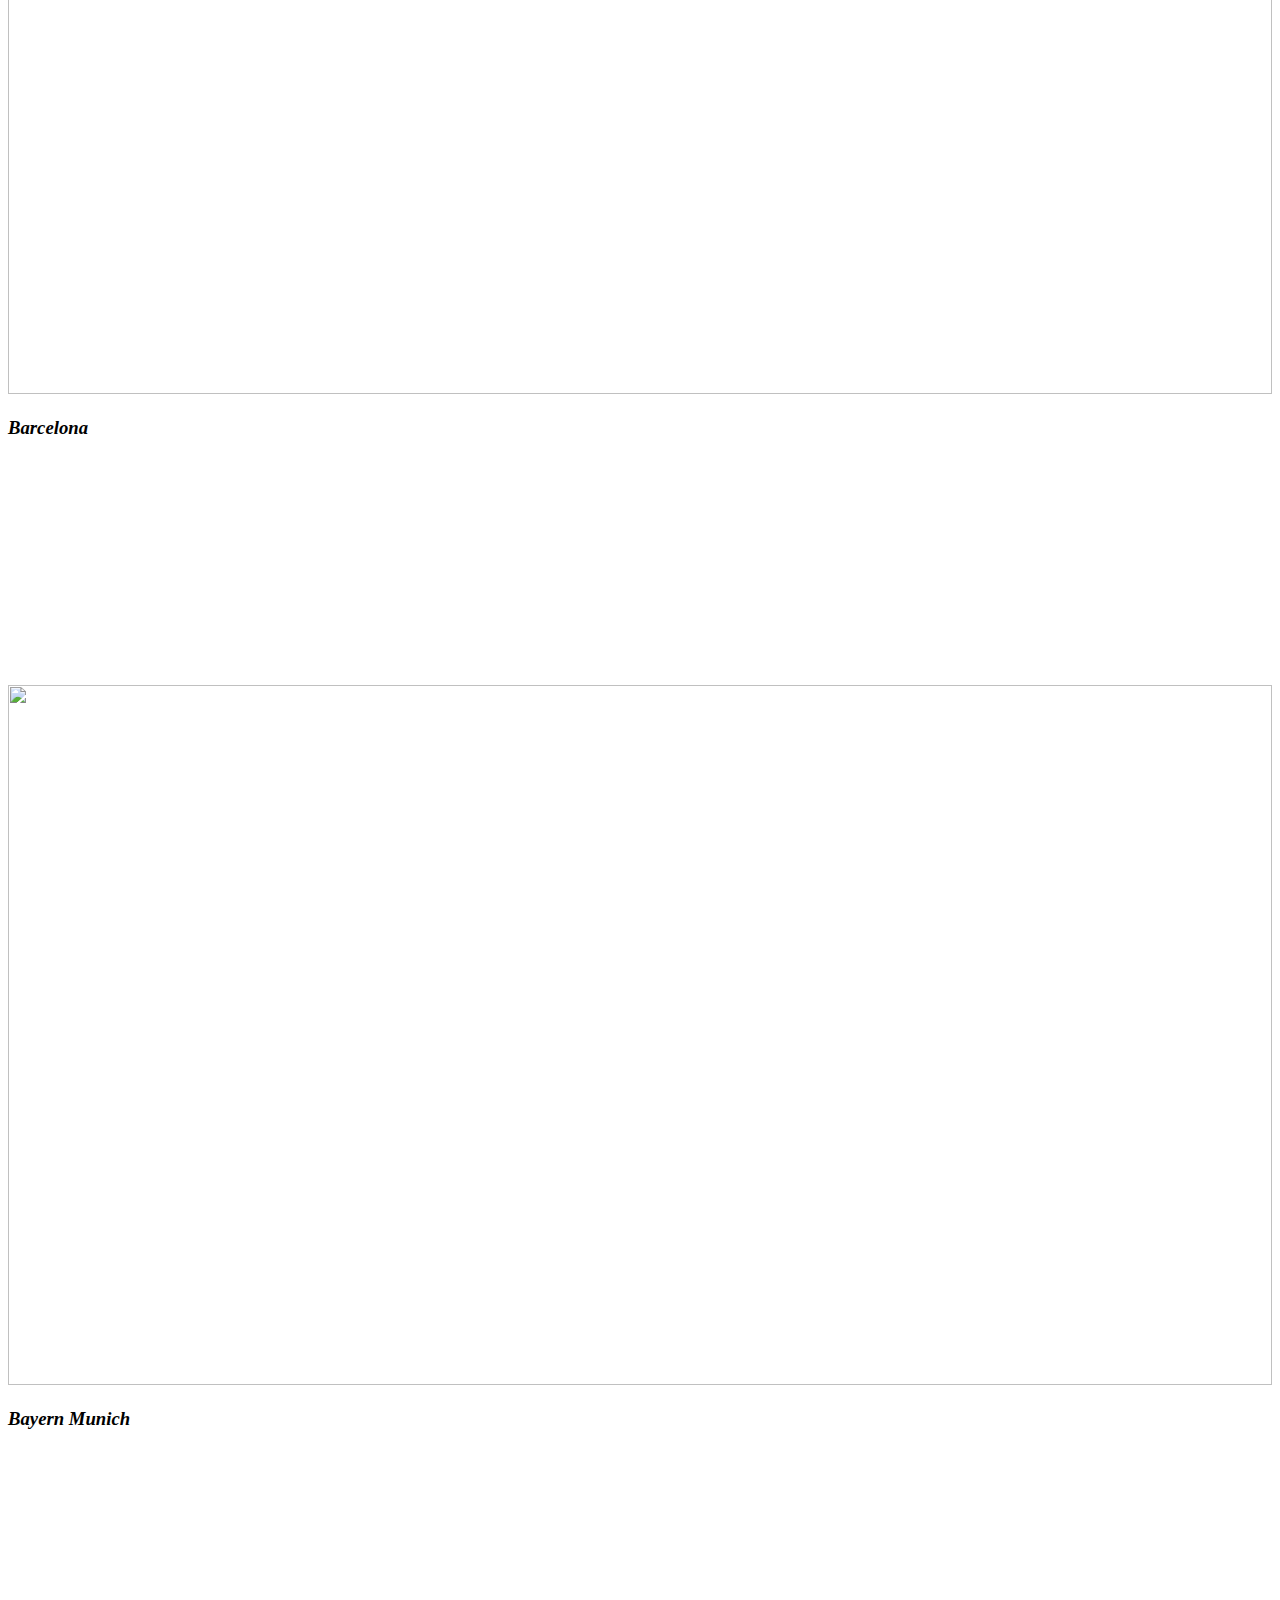
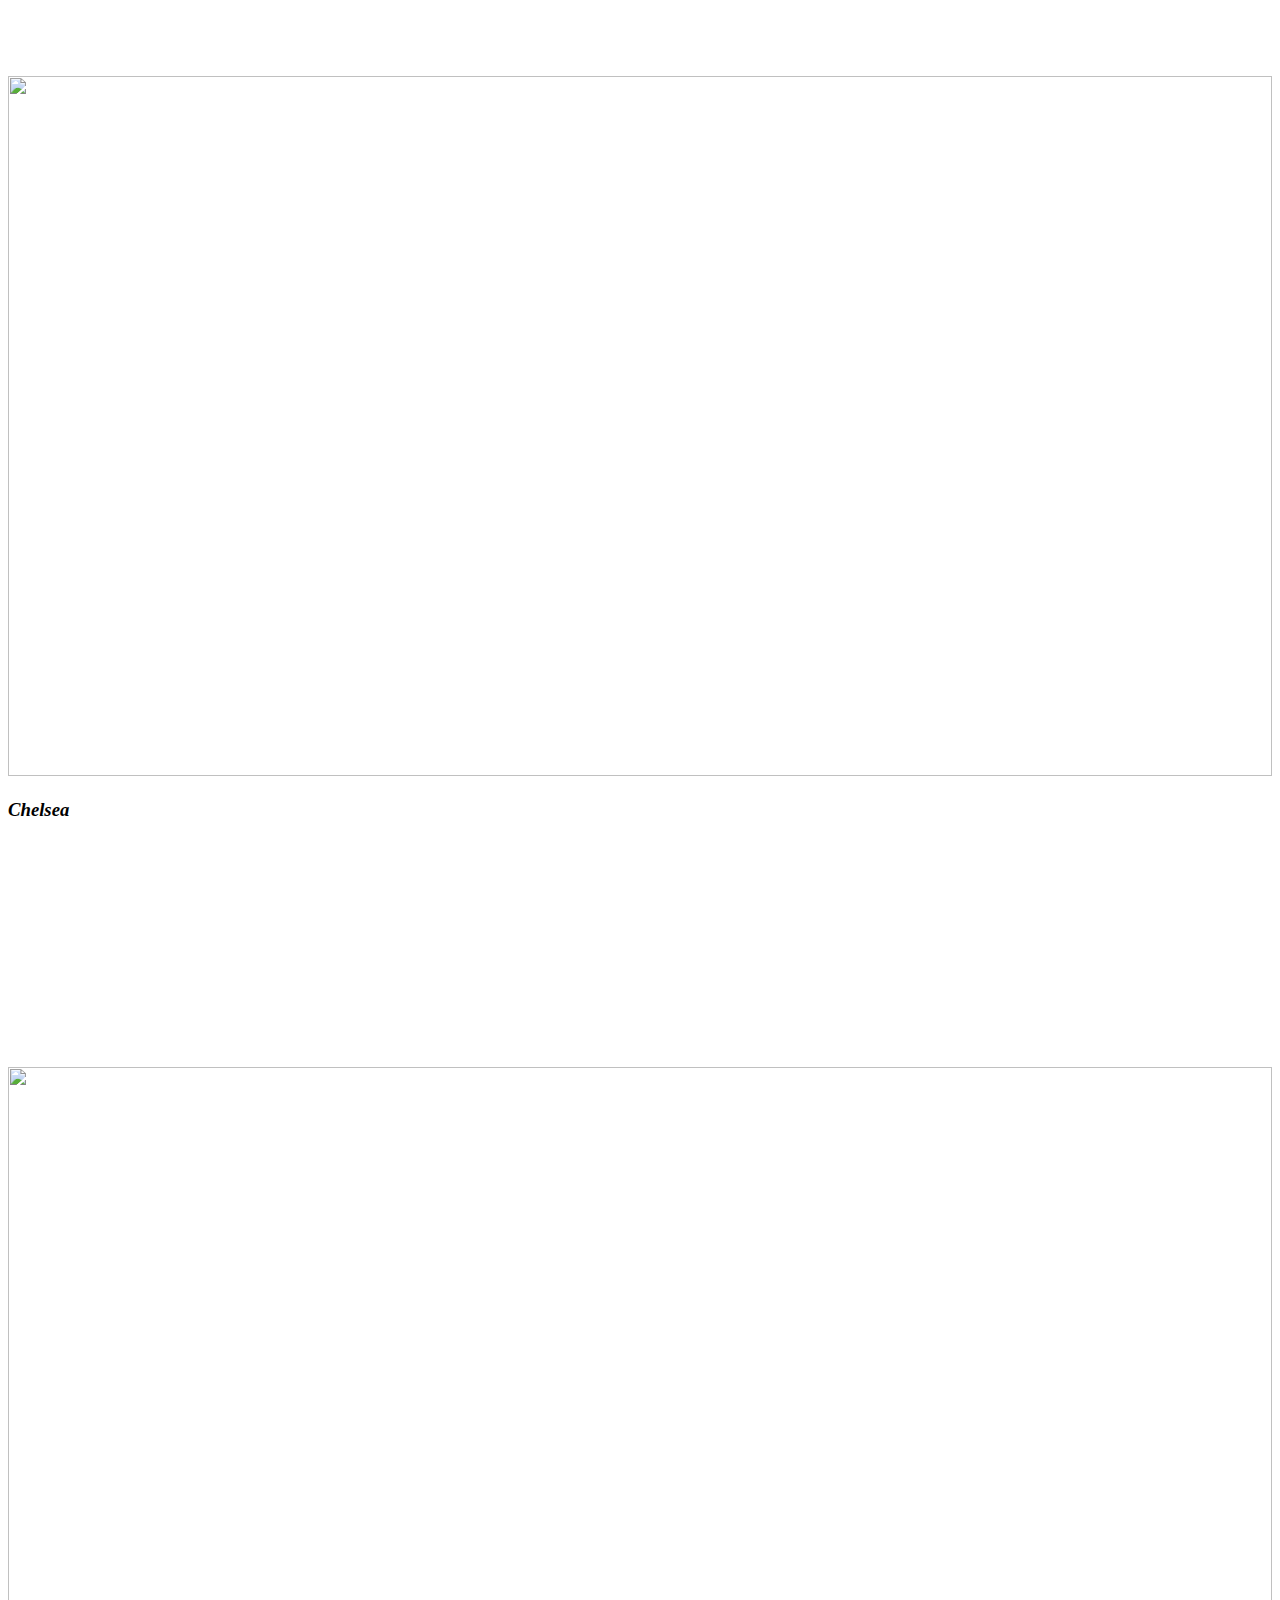
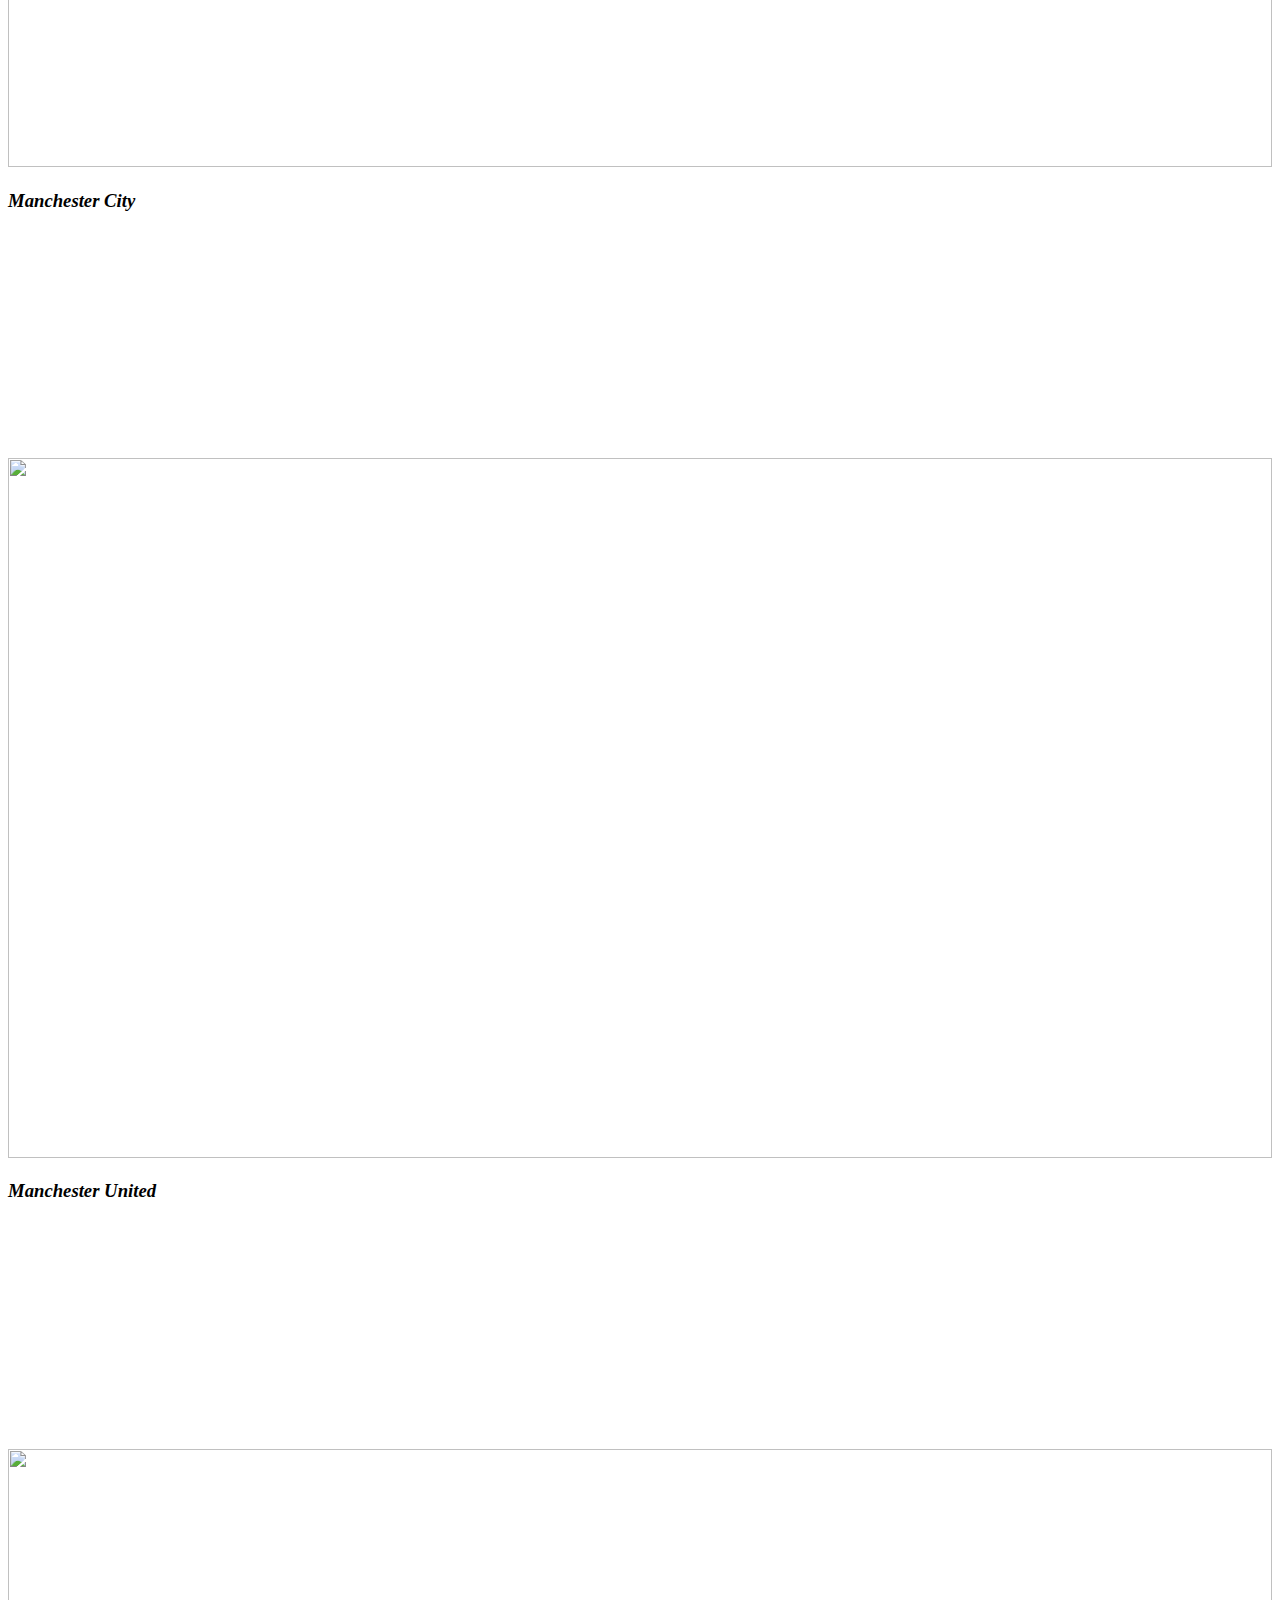
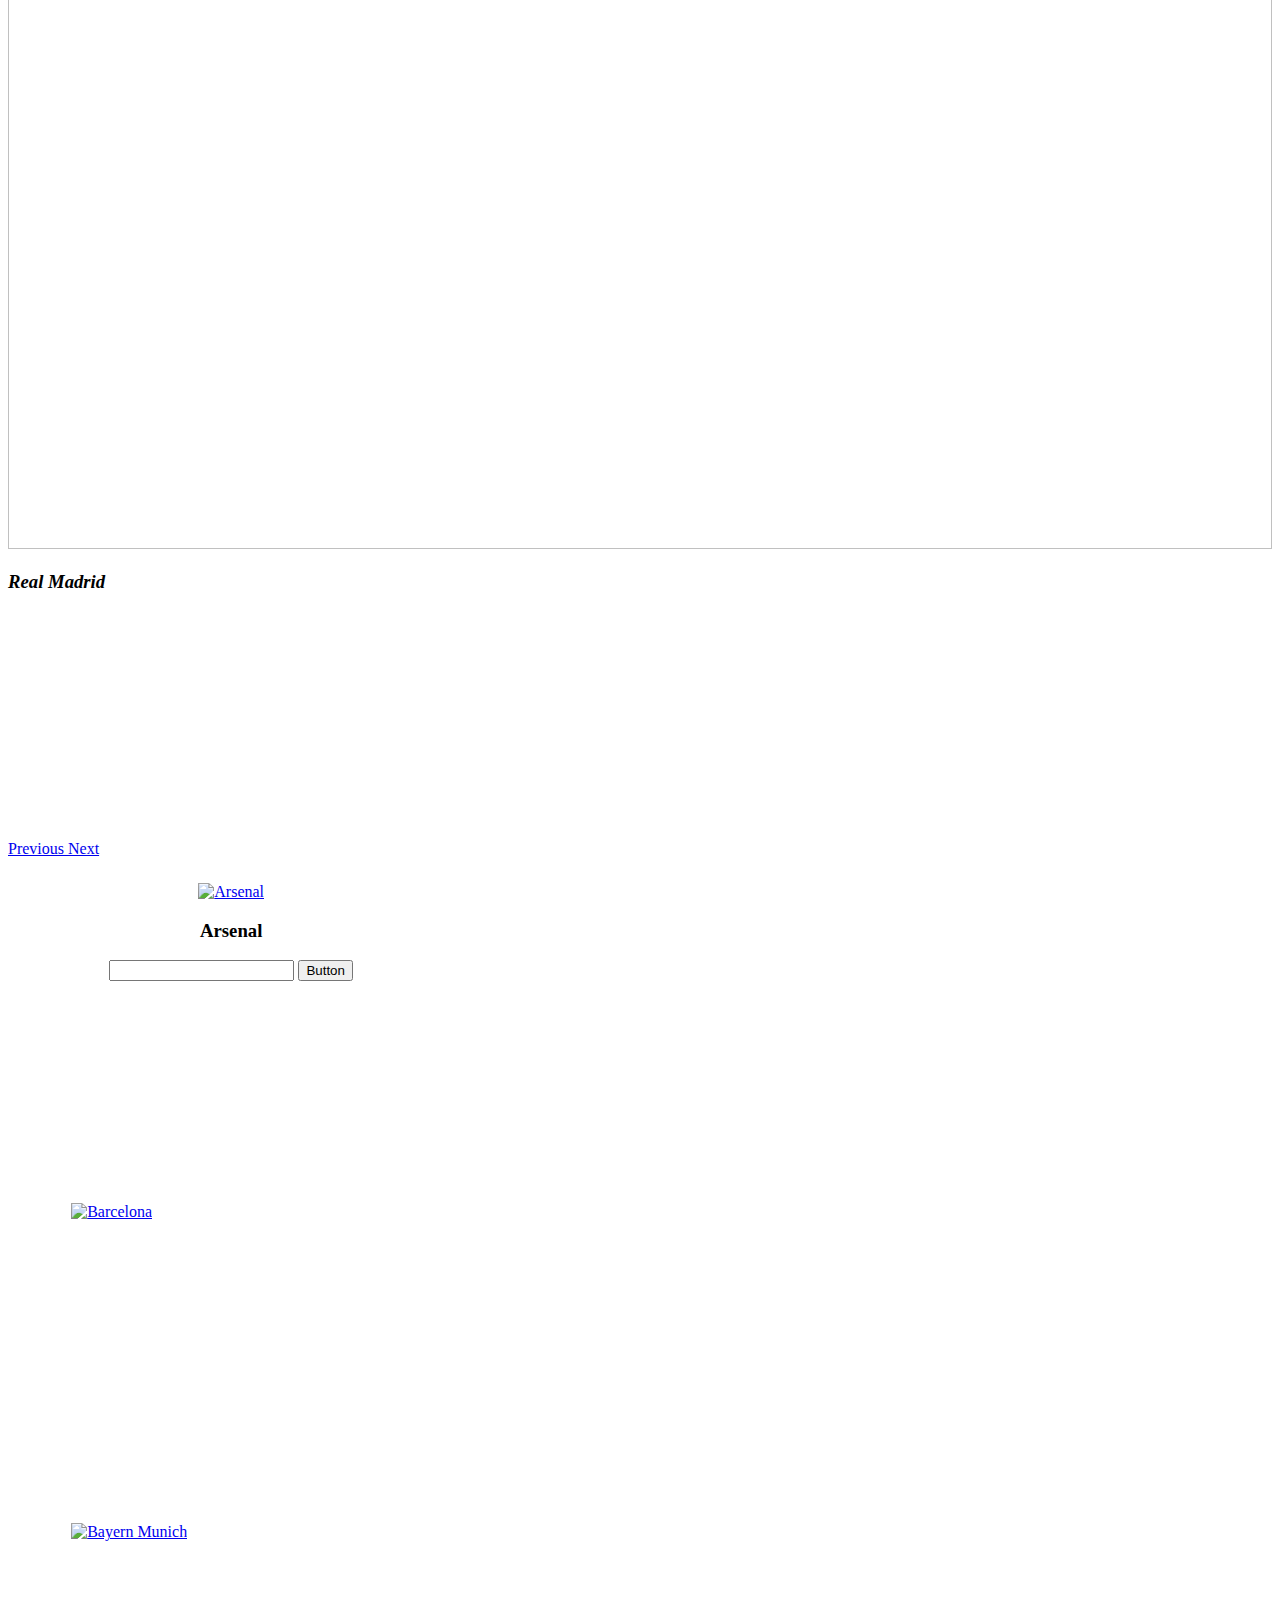
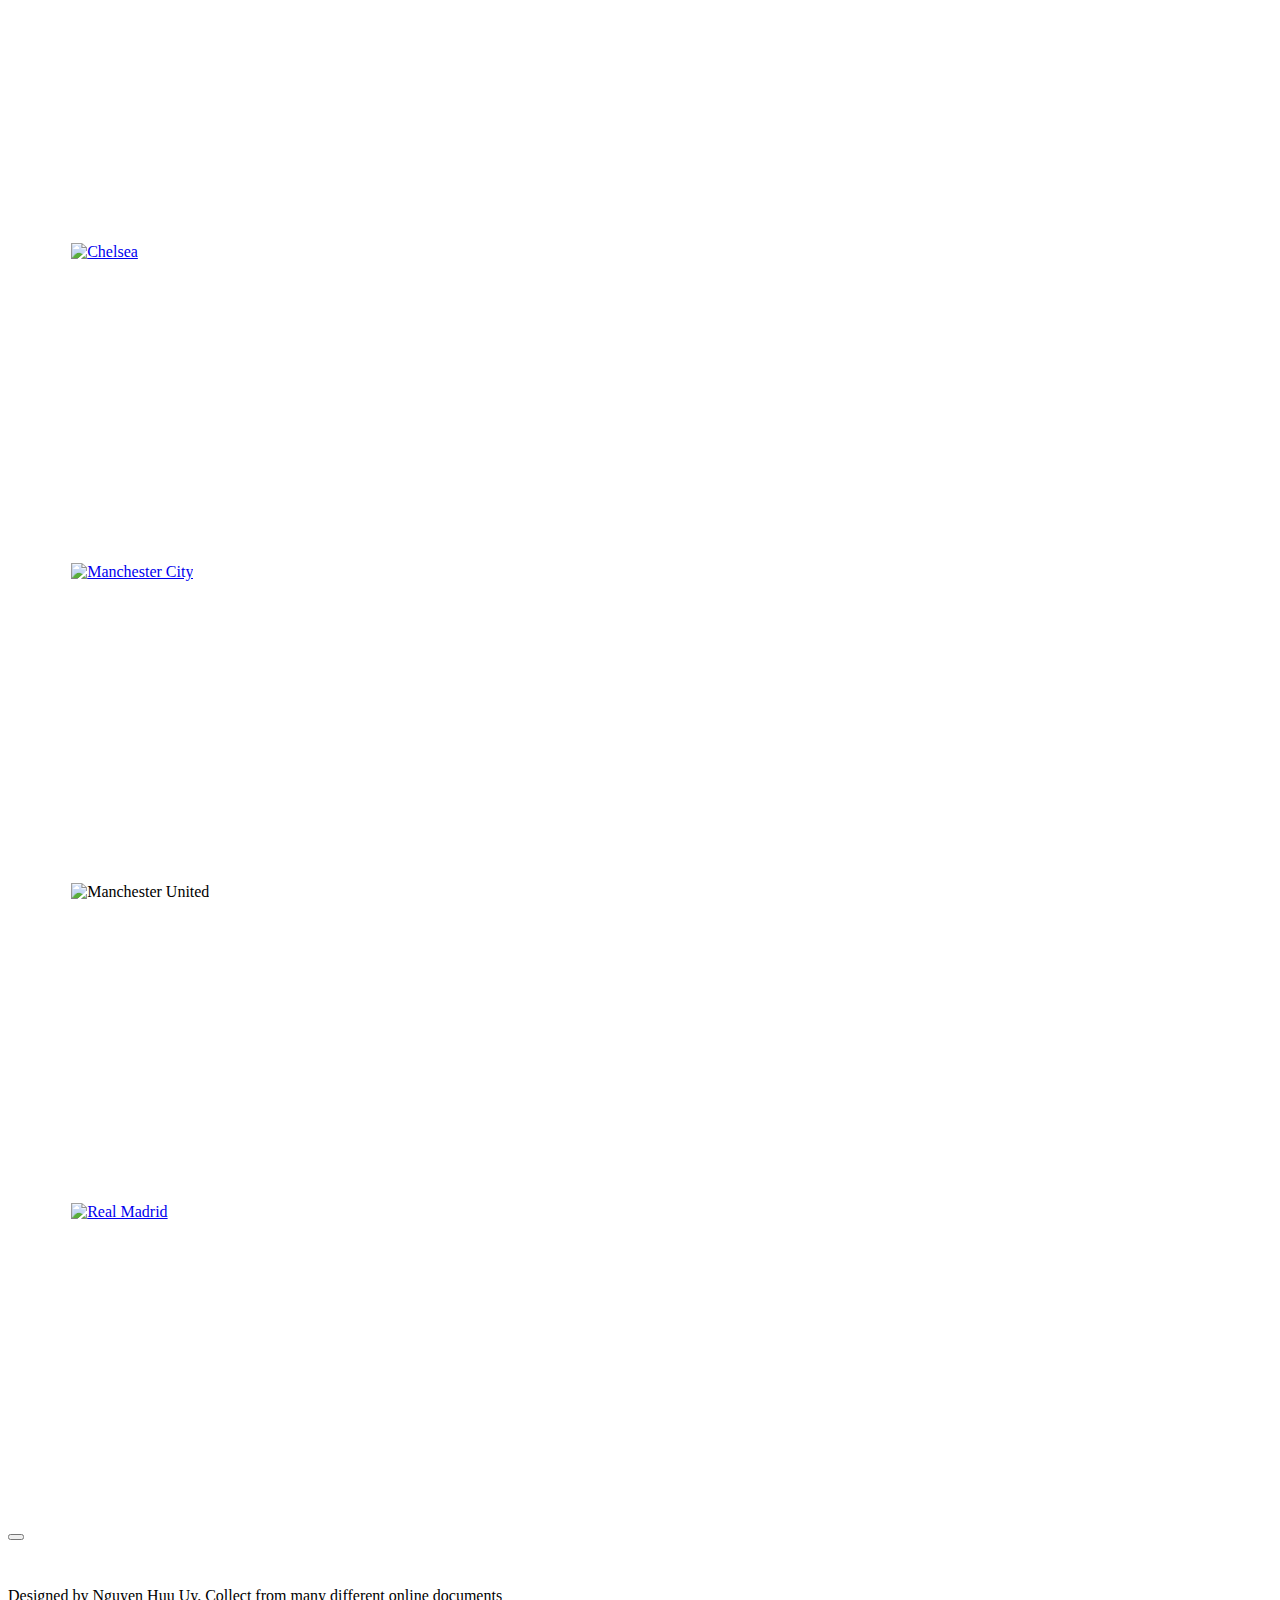
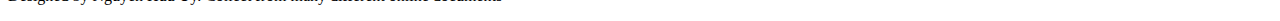
==== commit 00996501: "Add files via upload" ====
--- a/index.html
+++ b/index.html
@@ -14,7 +14,7 @@
 	<nav class="navbar navbar-inverse navbar-fixed-top">
 		<div class="container-fluid">
 			<div class="navbar-header">
-				<a class="navbar-brand" href="">Personal Portfolio WebPage</a>
+				<a class="navbar-brand" href="#">Personal Portfolio WebPage</a>
 				<button type="button" class="navbar-toggle" data-toggle="collapse"
 					data-target="#myNavbar">
 					<span class="icon-bar"> </span> <span class="icon-bar"> </span> <span
@@ -31,7 +31,6 @@
 	<div>
 		<div id="myCarousel" class="carousel slide" data-ride="carousel"
 			style="width: 100%; padding-top: 51px;">
-			<!-- Indicators -->
 			<ol class="carousel-indicators">
 				<li data-target="#myCarousel" data-slide-to="0" class="active"></li>
 				<li data-target="#myCarousel" data-slide-to="1"></li>
@@ -41,12 +40,10 @@
 				<li data-target="#myCarousel" data-slide-to="5"></li>
 				<li data-target="#myCarousel" data-slide-to="6"></li>
 			</ol>
-
-			<!-- Wrapper for slides -->
 			<div class="carousel-inner">
 
 				<div class="item active">
-					<img src="images/arsenal.jpg" style="width: 100%; height: 500px">
+					<img src="images/arsenal.jpg" style="width: 100%; height: 700px">
 					<div class="carousel-caption" style="padding-bottom: 18%">
 						<h3>
 							<i>Arsenal </i>
@@ -54,9 +51,8 @@
 					</div>
 				</div>
 
-
-				<div class="item">
-					<img src="images/barca.png" style="width: 100%; height: 500px">
+				<div class="item">
+					<img src="images/barca.jpg" style="width: 100%; height: 700px">
 					<div class="carousel-caption" style="padding-bottom: 18%">
 						<h3>
 							<i>Barcelona </i>
@@ -64,7 +60,7 @@
 					</div>
 				</div>
 				<div class="item">
-					<img src="images/bayern.jpg" style="width: 100%; height: 500px">
+					<img src="images/bayern.jpg" style="width: 100%; height: 700px">
 					<div class="carousel-caption" style="padding-bottom: 18%">
 						<h3>
 							<i>Bayern Munich </i>
@@ -72,7 +68,7 @@
 					</div>
 				</div>
 				<div class="item">
-					<img src="images/chelsea.jpg" style="width: 100%; height: 500px">
+					<img src="images/chelsea.jpg" style="width: 100%; height: 700px">
 					<div class="carousel-caption" style="padding-bottom: 18%">
 						<h3>
 							<i>Chelsea </i>
@@ -80,7 +76,7 @@
 					</div>
 				</div>
 				<div class="item">
-					<img src="images/mc.jpg" style="width: 100%; height: 500px">
+					<img src="images/mc.jpg" style="width: 100%; height: 700px">
 					<div class="carousel-caption" style="padding-bottom: 18%">
 						<h3>
 							<i>Manchester City </i>
@@ -88,7 +84,7 @@
 					</div>
 				</div>
 				<div class="item">
-					<img src="images/mu.png" style="width: 100%; height: 500px">
+					<img src="images/mu.jpg" style="width: 100%; height: 700px">
 					<div class="carousel-caption" style="padding-bottom: 18%">
 						<h3>
 							<i>Manchester United </i>
@@ -96,7 +92,7 @@
 					</div>
 				</div>
 				<div class="item">
-					<img src="images/rmd.jpg" style="width: 100%; height: 500px">
+					<img src="images/rmd.jpg" style="width: 100%; height: 700px">
 					<div class="carousel-caption" style="padding-bottom: 18%">
 						<h3>
 							<i>Real Madrid</i>
@@ -117,71 +113,87 @@
 	</div>
 	<div style="text-align: left; padding-top: 2%; padding-left: 5%;"
 		class="container text-center">
-		<div class="img-thumbnail"
+
+		<div class="img-thumbnail" onmouseover="bigImage(this)"
+			onmouseout="smallImage(this)"
 			style="width: 320px; height: 320px; text-align: center;">
-			<a href="html/Arsenal.html" target="newtab"> <img
-				src="images/arsenal.jpg" style="width: 310px; height: 310px;"
-				id="onimage">
-			</a>
-		</div>
-		<div class="img-thumbnail" style="width: 320px; height: 320px;">
-			<a href="html/Barcelona.html" target="newtab"> <img
-				src="images/barca.png" style="width: 310px; height: 310px"
-				id="onimage">
-			</a>
-		</div>
-		<div class="img-thumbnail" style="width: 320px; height: 320px;">
-			<a href="html/BaryenMunich.html" target="newtab"> <img
-				src="images/bayern.jpg" style="width: 310px; height: 310px;"
-				id="onimage">
-			</a>
-		</div>
-		<div class="img-thumbnail" style="width: 320px; height: 320px;">
-			<a href="html/Chelsea.html" target="newtab"> <img
-				src="images/chelsea.jpg" style="width: 310px; height: 310px;"
-				id="onimage">
-			</a>
-		</div>
-		<div class="img-thumbnail" style="width: 320px; height: 320px;">
-			<a href="html/ManchesterCity.html" target="newtab"> <img
-				src="images/mc.jpg" style="width: 310px; height: 310px;"
-				id="onimage">
-			</a>
-		</div>
-		<div class="img-thumbnail" style="width: 320px; height: 320px;">
-			<a href="html/ManchesterUnited.html" target="newtab"> <img
-				src="images/mu.png" style="width: 310px; height: 310px;"
-				id="onimage">
-			</a>
-		</div>
-		<div class="img-thumbnail" style="width: 320px; height: 320px;">
-			<a href="html/RealMadrid.html" target="newtab"> <img
-				src="images/rmd.jpg" style="width: 310px; height: 310px;"
-				id="onimage">
-			</a>
-		</div>
-		<div class="img-thumbnail" style="width: 320px; height: 320px;">
-			<a href="html/Barcelona.html" target="newtab"> <img
-				src="images/barca.png" style="width: 310px; height: 310px"
-				id="onimage">
-			</a>
-		</div>
-		<div class="img-thumbnail" style="width: 320px; height: 320px;">
-			<a href="html/Barcelona.html" target="newtab"> <img
-				src="images/barca.png" style="width: 310px; height: 310px"
-				id="onimage">
-			</a>
-		</div>
+			<a href="https://www.arsenal.com/" target="newtab"> <img
+				src="images/arsenal.jpg" width=100% height=100% id="onimage"
+				alt="Arsenal">
+			</a>
+			<h3 id="arsenal">Arsenal</h3>
+			<input id= "textInput">
+			<button id="buttonSet" onclick="setTexth3()">Button</button>
+		</div>
+
+		<div class="img-thumbnail" style="width: 320px; height: 320px;"
+			onmouseover="bigImage(this)" onmouseout="smallImage(this)">
+			<a href="https://www.fcbarcelona.com/" target="newtab"> <img
+				src="images/barca.jpg" width=100% height=100% id="onimage"
+				alt="Barcelona">
+			</a>
+		</div>
+
+		<div class="img-thumbnail" style="width: 320px; height: 320px;"
+			onmouseover="bigImage(this)" onmouseout="smallImage(this)">
+			<a href="https://fcbayern.com/en" target="newtab"> <img
+				src="images/bayern.jpg" width=100% height=100% id="onimage"
+				alt="Bayern Munich">
+			</a>
+		</div>
+
+		<div class="img-thumbnail" style="width: 320px; height: 320px;"
+			onmouseover="bigImage(this)" onmouseout="smallImage(this)">
+			<a href="https://beta.chelseafc.com/" target="newtab"> <img
+				src="images/chelsea.jpg" width=100%; height=100% id="onimage"
+				alt="Chelsea">
+			</a>
+		</div>
+
+		<div class="img-thumbnail" style="width: 320px; height: 320px;"
+			onmouseover="bigImage(this)" onmouseout="smallImage(this)">
+			<a href="https://www.mancity.com/" target="newtab"> <img
+				src="images/mc.jpg" width=100% height=100% id="onimage"
+				alt="Manchester City">
+			</a>
+		</div>
+
+		<div class="img-thumbnail" style="width: 320px; height: 320px;"
+			onmouseover="bigImage(this)" onmouseout="smallImage(this)">
+			<img src="images/mu.jpg" width=100% height=100% id="onimage"
+				alt="Manchester United">
+
+		</div>
+
+		<div class="img-thumbnail" style="width: 320px; height: 320px;"
+			onmouseover="bigImage(this)" onmouseout="smallImage(this)">
+			<a href="https://www.realmadrid.com/en" target="newtab"> <img
+				src="images/rmd.jpg" width=100% height=100% id="onimage"
+				alt="Real Madrid">
+			</a>
+		</div>
+
 	</div>
+
+	<!-- 	<div id="imageModal" class="modal">
+		<span class="close" onclick="closeModal()">x</span> <img
+			class="modal-content" id="img01">
+		<div id="caption"></div>
+	</div>
+	 -->
+
 	<button type="button" class="btn btn-default btn-circle"
-		id="scrollButton" >
+		id="scrollButton">
 		<i class="up" id="totop"></i>
 	</button>
+
 	<script>
-			$("button").click(function(){
-				$("html,body").animate({scrollTop: 0}, "slow");
-				return true;
-			});
+		$("button").click(function() {
+			$("html,body").animate({
+				scrollTop : 0
+			}, "slow");
+			return true;
+		});
 	</script>
 	<script
 		src="https://ajax.googleapis.com/ajax/libs/jquery/1.11.1/jquery.min.js"></script>
@@ -191,6 +203,6 @@
 		<p style="padding-top: 30px">Designed by Nguyen Huu Uy. Collect
 			from many different online documents</p>
 	</footer>
-	
+
 </body>
 </html>